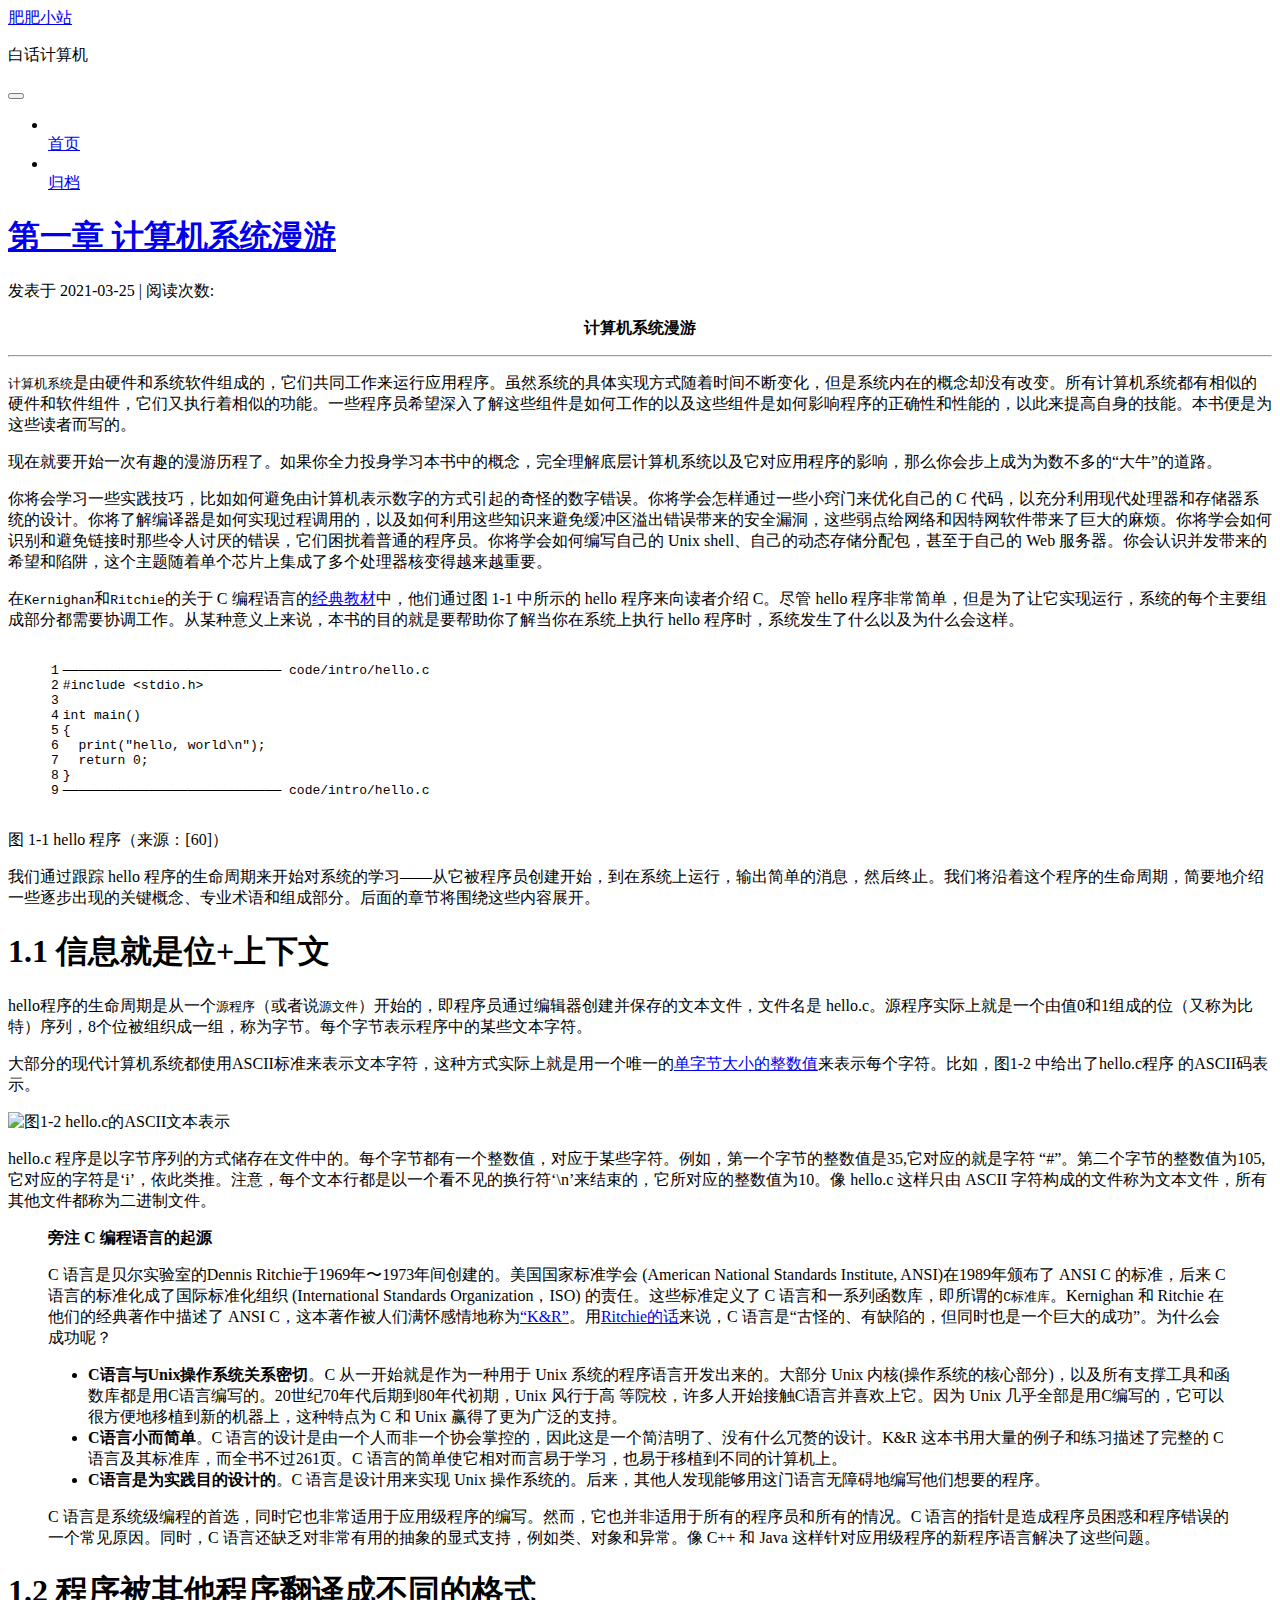
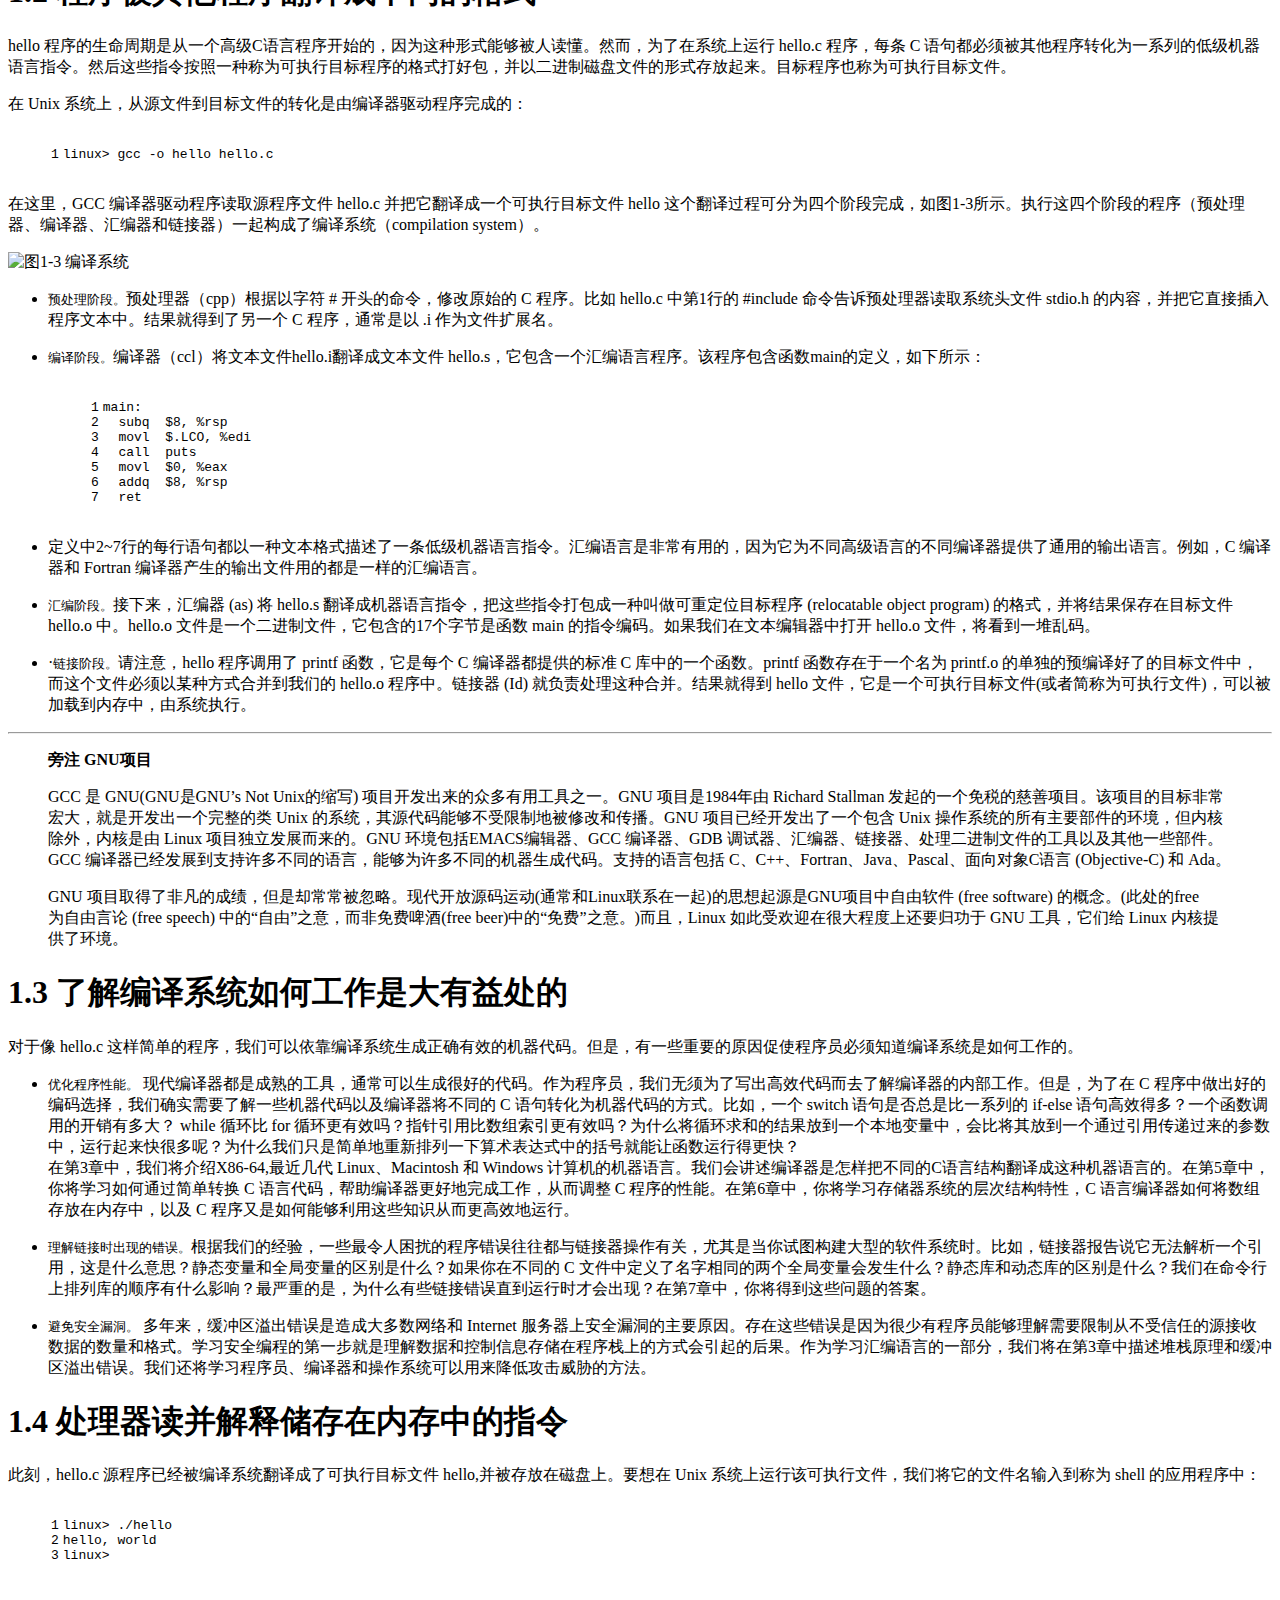
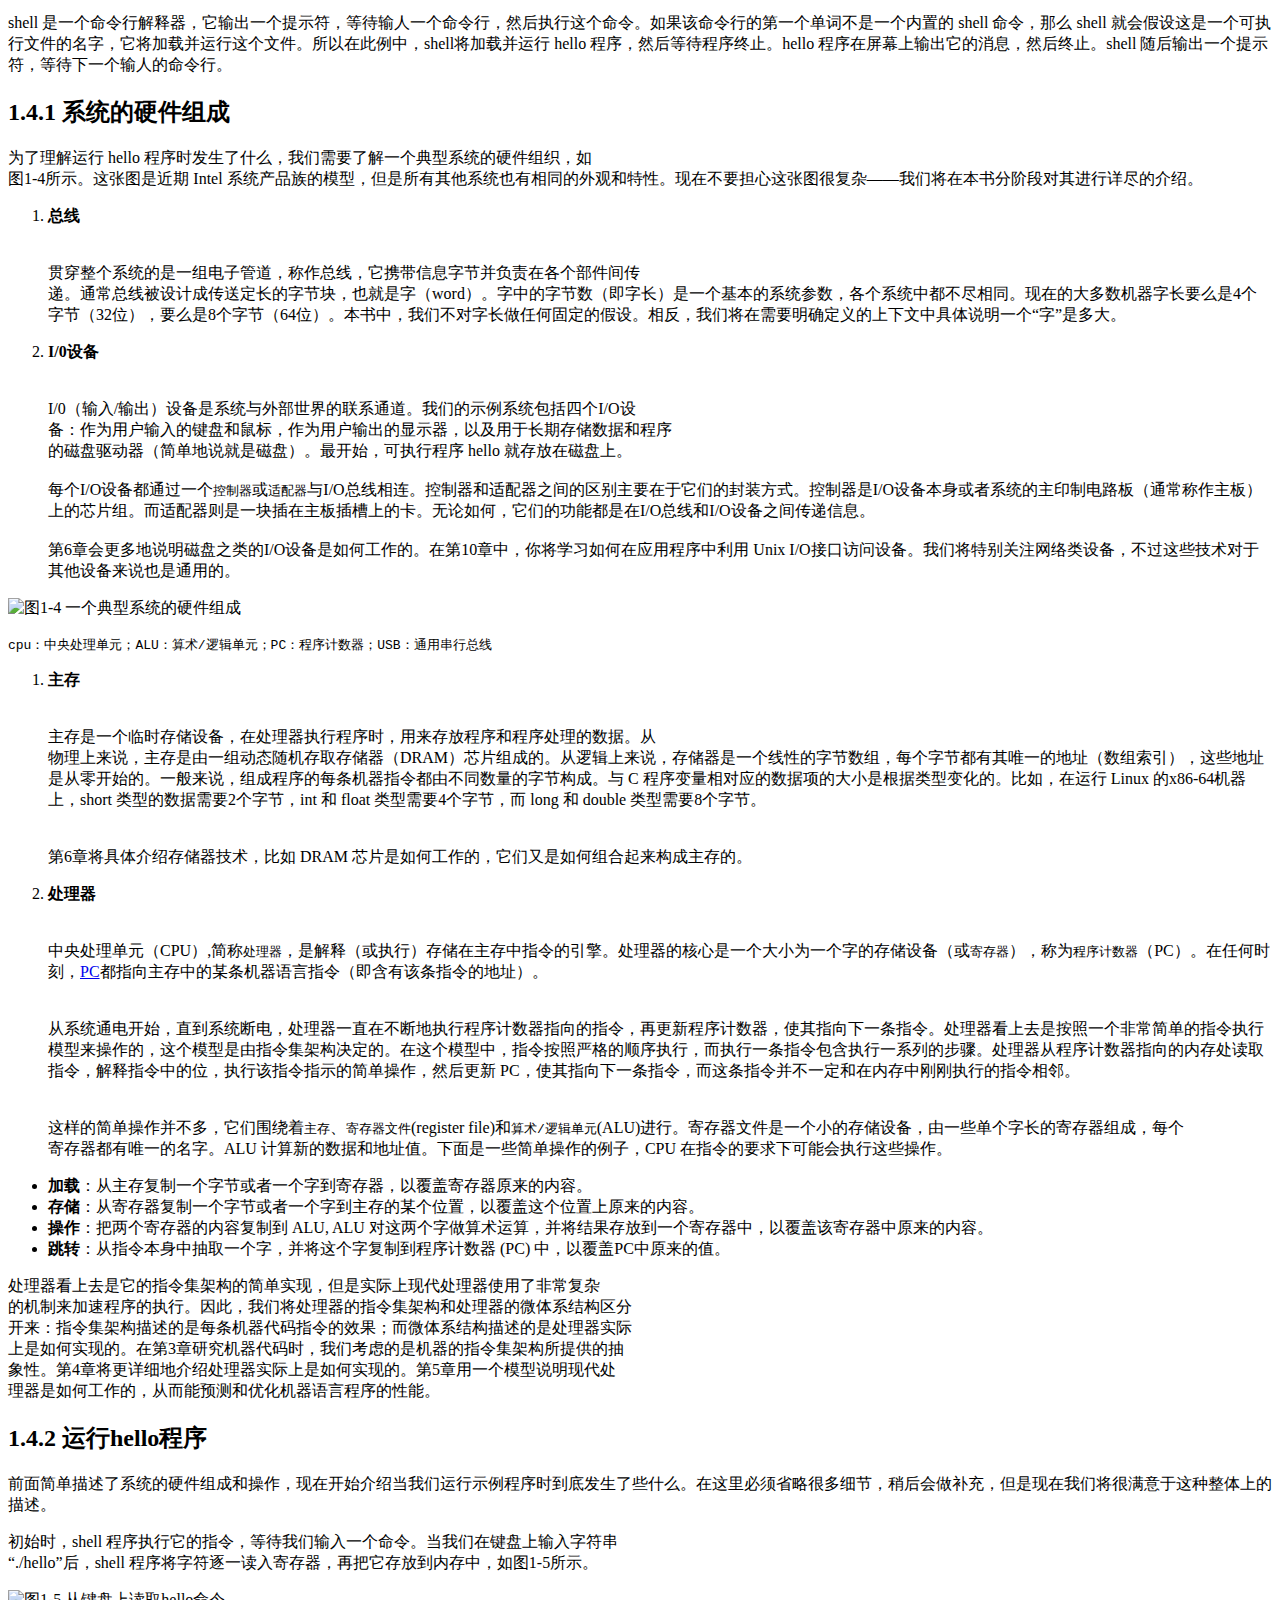
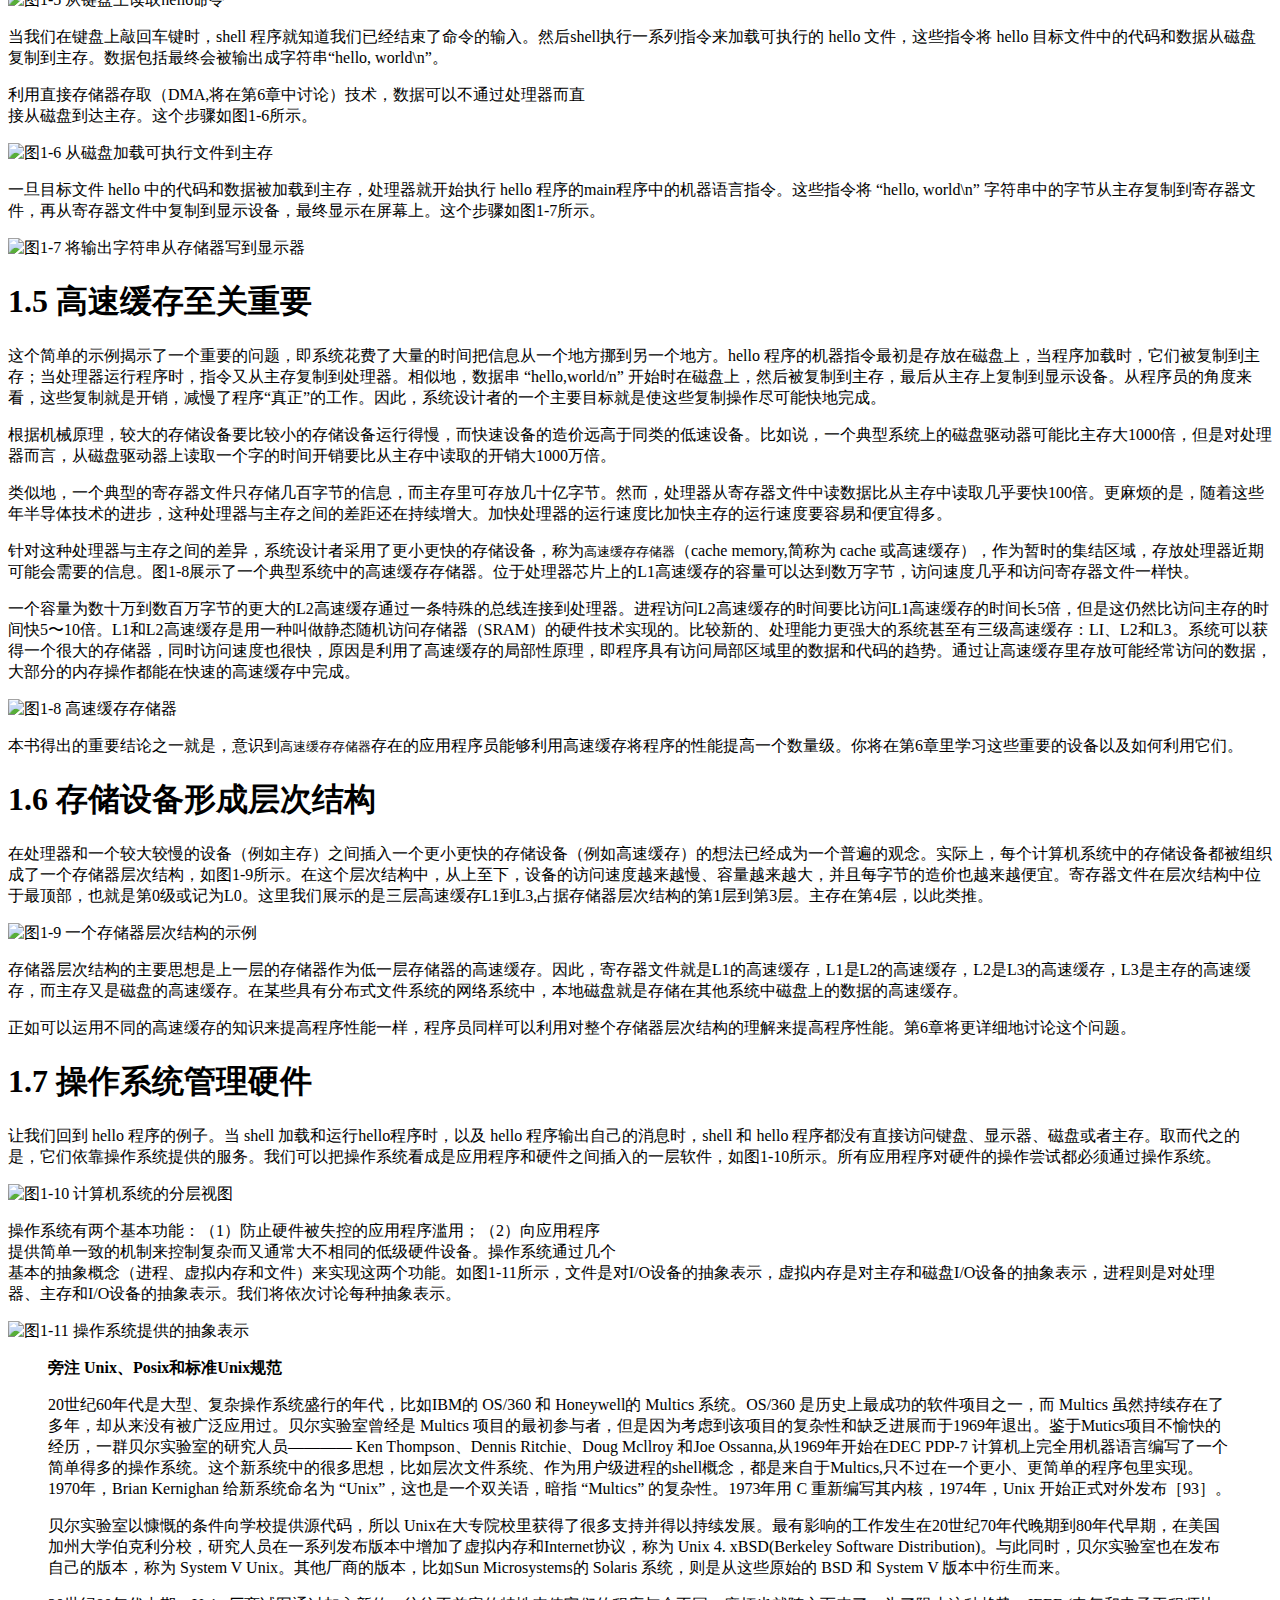
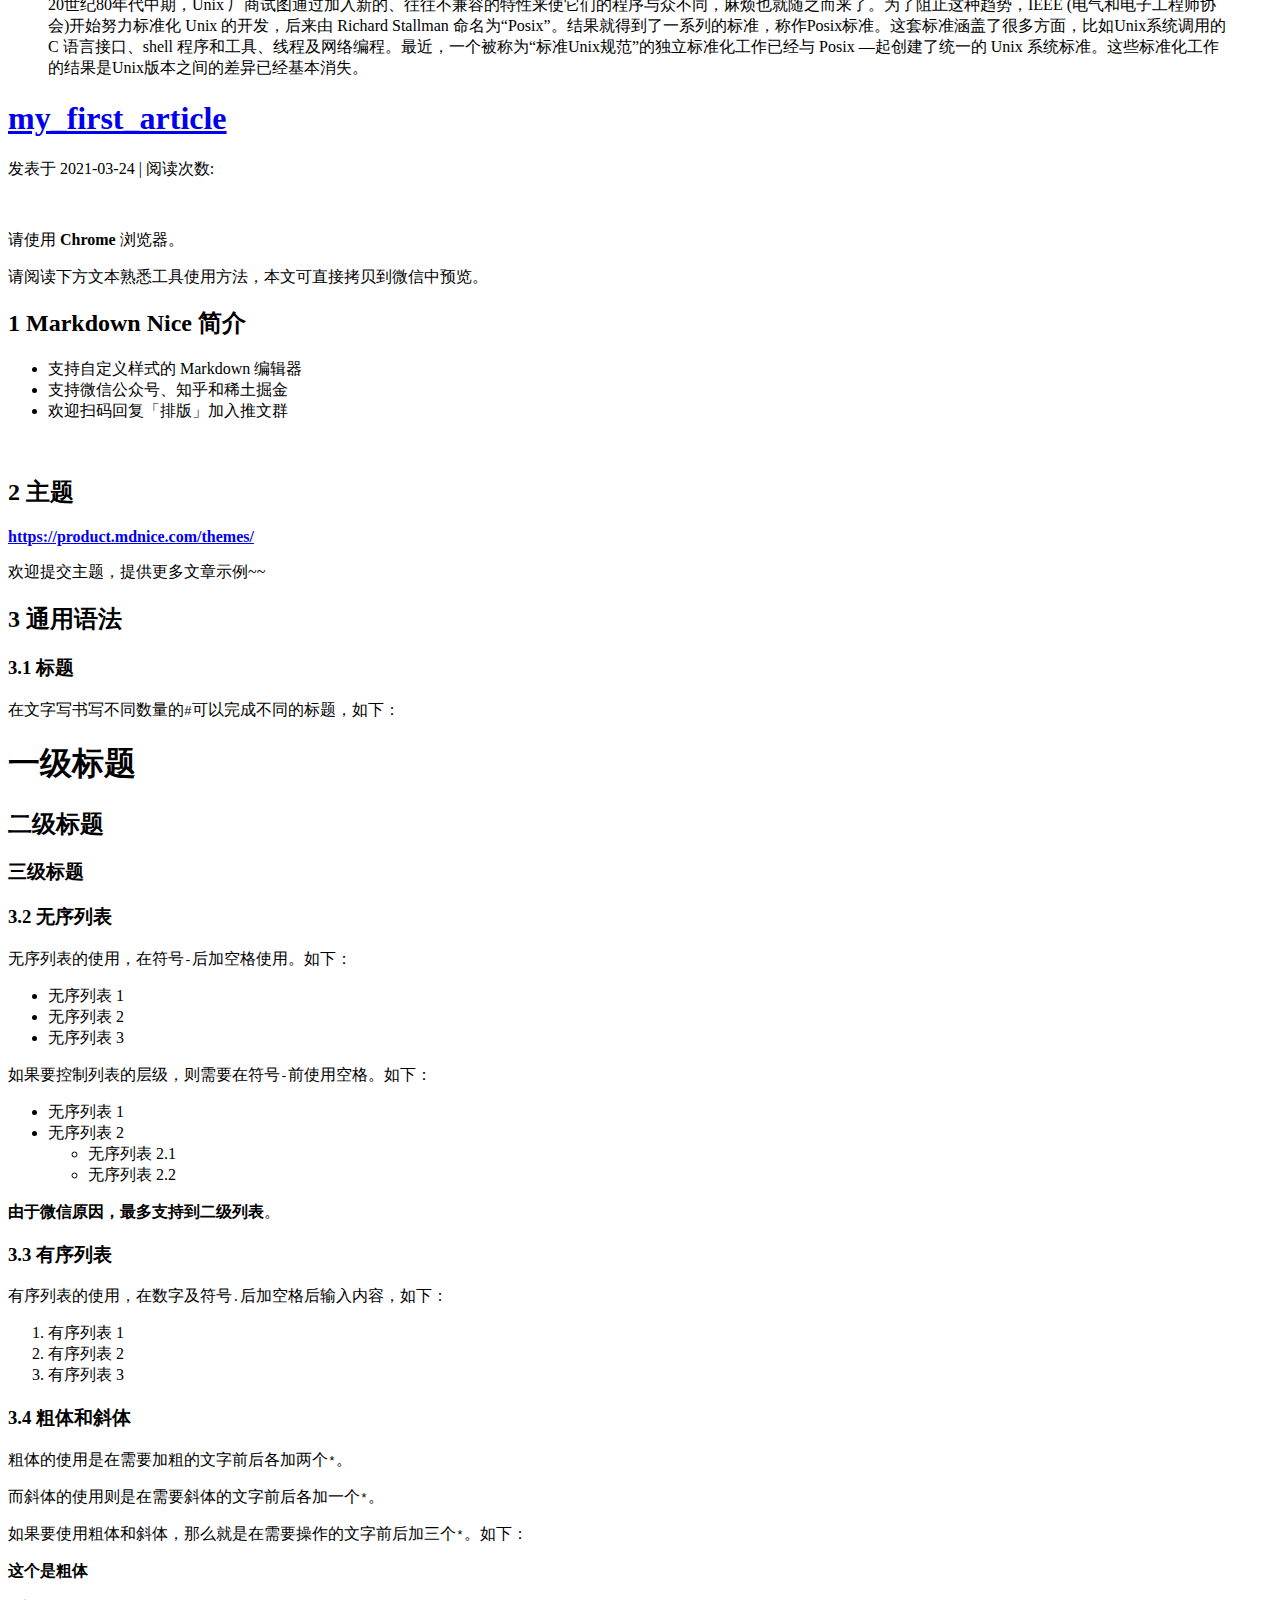
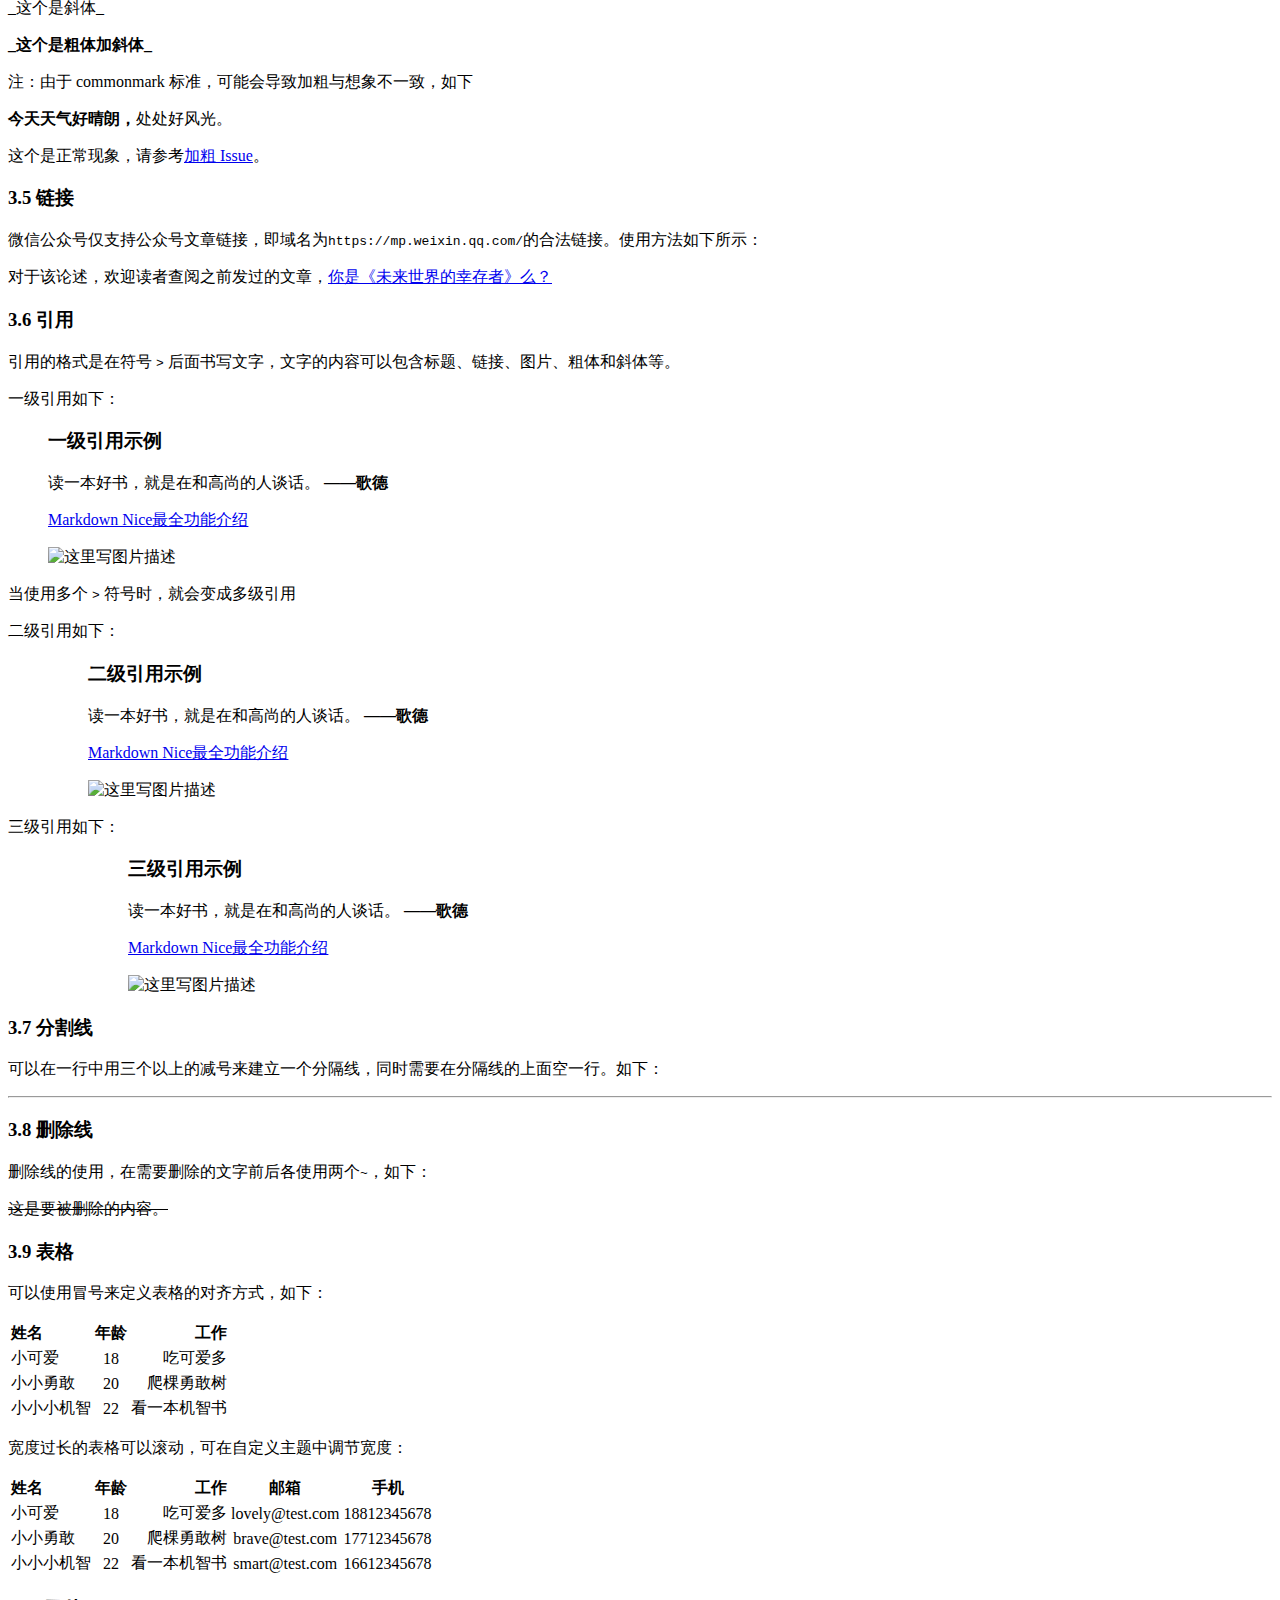
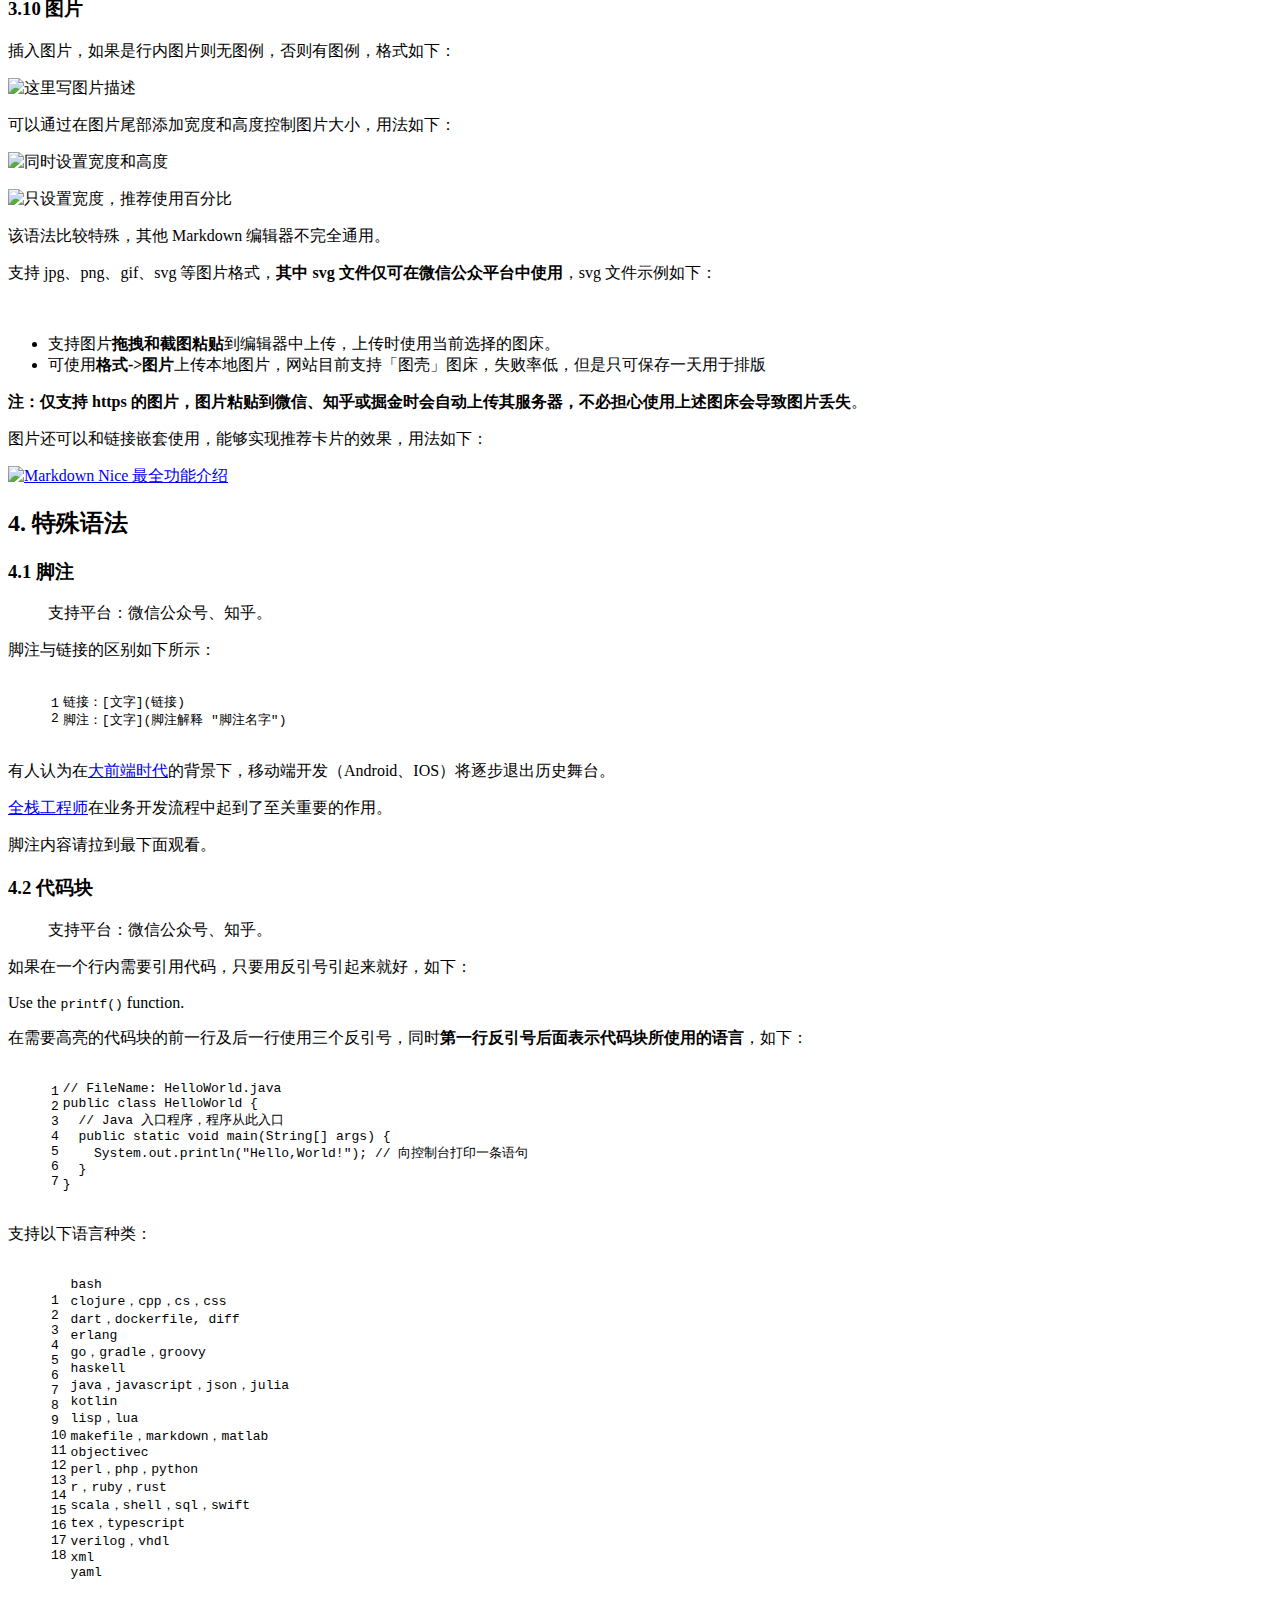
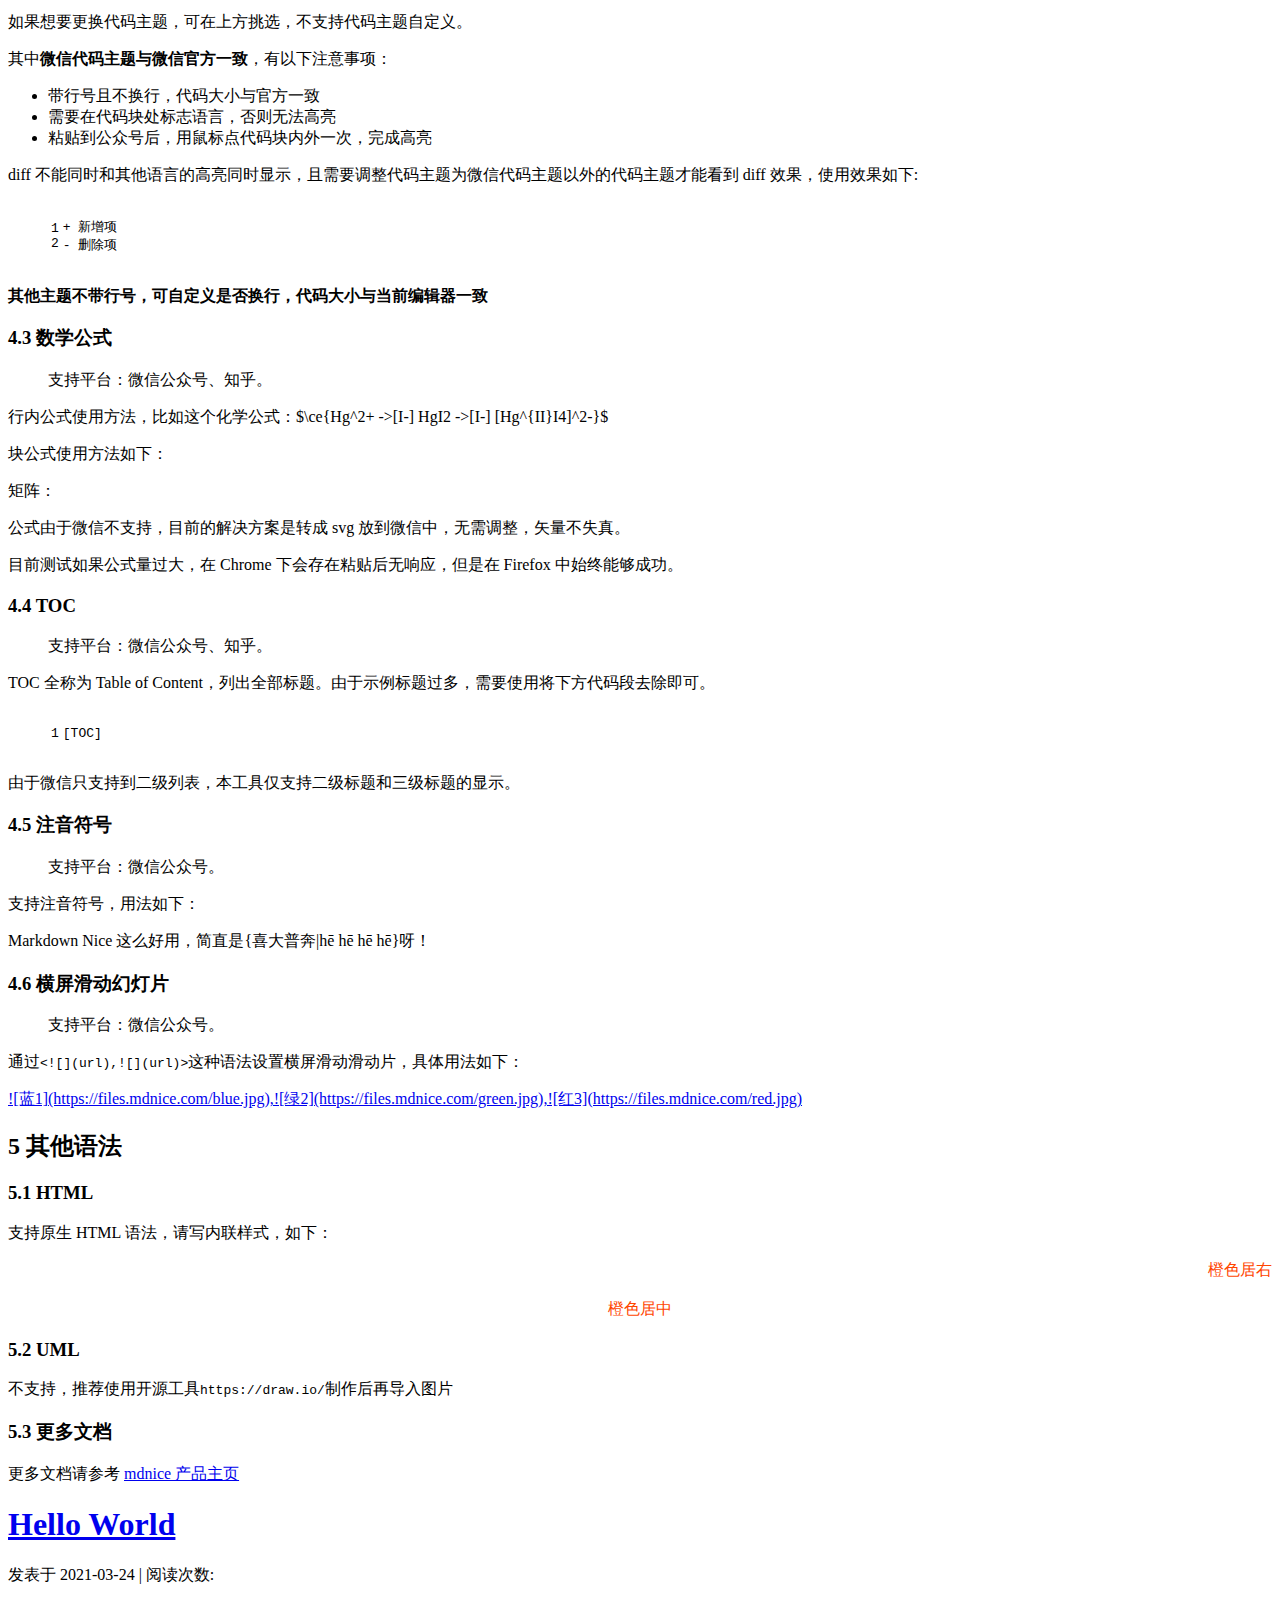
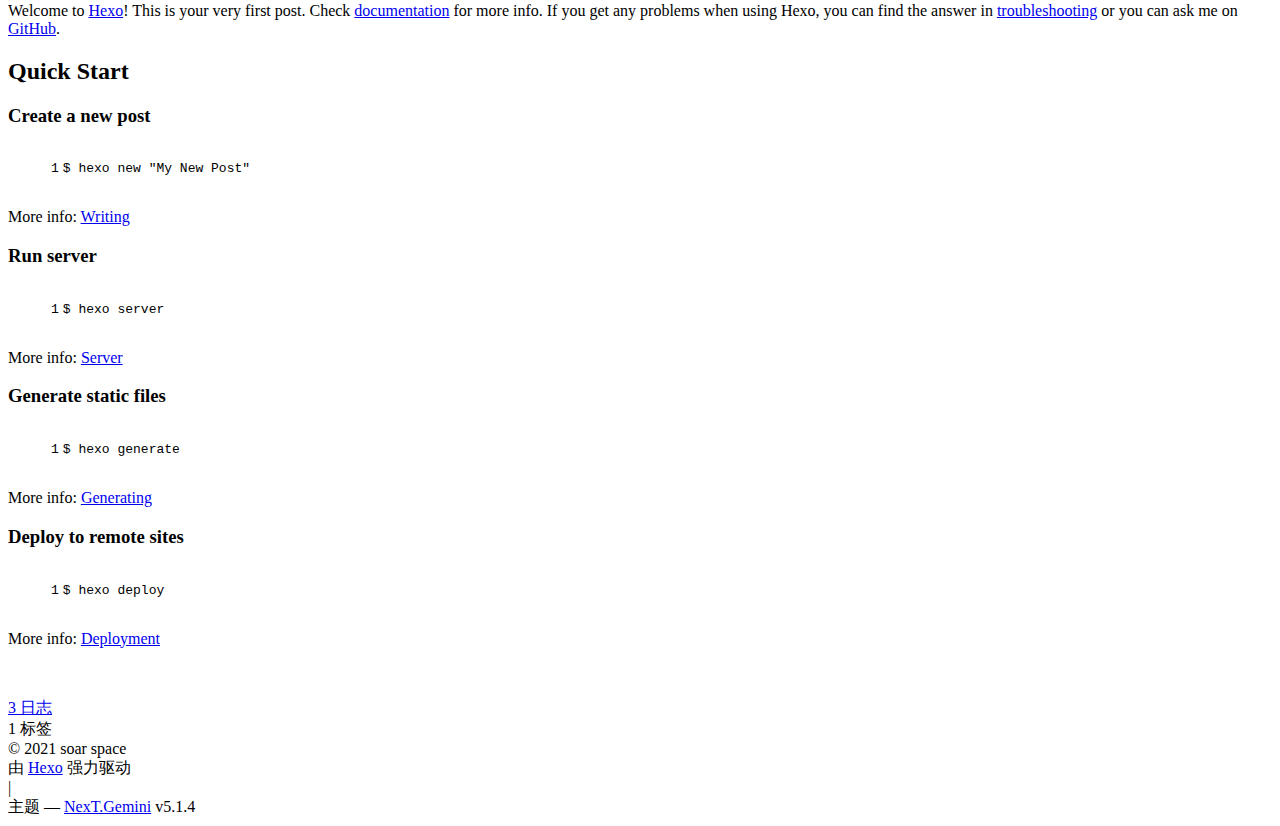
==== index.html @ e0e6ca5f "Site updated: 2021-03-29 17:11:22" ====
<!DOCTYPE html>



  


<html class="theme-next gemini use-motion" lang="zh-Hans">
<head>
  <meta charset="UTF-8"/>
<meta http-equiv="X-UA-Compatible" content="IE=edge" />
<meta name="viewport" content="width=device-width, initial-scale=1, maximum-scale=1"/>
<meta name="theme-color" content="#222">









<meta http-equiv="Cache-Control" content="no-transform" />
<meta http-equiv="Cache-Control" content="no-siteapp" />
















  
  
  <link href="/soarblog/lib/fancybox/source/jquery.fancybox.css?v=2.1.5" rel="stylesheet" type="text/css" />







<link href="/soarblog/lib/font-awesome/css/font-awesome.min.css?v=4.6.2" rel="stylesheet" type="text/css" />

<link href="/soarblog/css/main.css?v=5.1.4" rel="stylesheet" type="text/css" />


  <link rel="apple-touch-icon" sizes="180x180" href="/soarblog/images/apple-touch-icon-next.png?v=5.1.4">


  <link rel="icon" type="image/png" sizes="32x32" href="/soarblog/images/favicon-32x32-next.png?v=5.1.4">


  <link rel="icon" type="image/png" sizes="16x16" href="/soarblog/images/favicon-16x16-next.png?v=5.1.4">


  <link rel="mask-icon" href="/soarblog/images/logo.svg?v=5.1.4" color="#222">





  <meta name="keywords" content="Hexo, NexT" />










<meta name="description" content="用有趣的文字，记录解读计算机世界">
<meta property="og:type" content="website">
<meta property="og:title" content="肥肥小站">
<meta property="og:url" content="https://soar-space.github.io/soarblog/index.html">
<meta property="og:site_name" content="肥肥小站">
<meta property="og:description" content="用有趣的文字，记录解读计算机世界">
<meta property="og:locale">
<meta property="article:author" content="soar space">
<meta name="twitter:card" content="summary">



<script type="text/javascript" id="hexo.configurations">
  var NexT = window.NexT || {};
  var CONFIG = {
    root: '',
    scheme: 'Gemini',
    version: '5.1.4',
    sidebar: {"position":"left","display":"post","offset":12,"b2t":false,"scrollpercent":false,"onmobile":false},
    fancybox: true,
    tabs: true,
    motion: {"enable":true,"async":false,"transition":{"post_block":"fadeIn","post_header":"slideDownIn","post_body":"slideDownIn","coll_header":"slideLeftIn","sidebar":"slideUpIn"}},
    duoshuo: {
      userId: '0',
      author: '博主'
    },
    algolia: {
      applicationID: '',
      apiKey: '',
      indexName: '',
      hits: {"per_page":10},
      labels: {"input_placeholder":"Search for Posts","hits_empty":"We didn't find any results for the search: ${query}","hits_stats":"${hits} results found in ${time} ms"}
    }
  };
</script>



  <link rel="canonical" href="https://soar-space.github.io/soarblog/"/>





  <title>肥肥小站</title>
  





  <script type="text/javascript">
    var _hmt = _hmt || [];
    (function() {
      var hm = document.createElement("script");
      hm.src = "https://hm.baidu.com/hm.js?5c6806af4bbcbb07db89295c2cbcba1d";
      var s = document.getElementsByTagName("script")[0];
      s.parentNode.insertBefore(hm, s);
    })();
  </script>




<meta name="generator" content="Hexo 5.4.0"></head>

<body itemscope itemtype="http://schema.org/WebPage" lang="zh-Hans">

  
  
    
  

  <div class="container sidebar-position-left 
  page-home">
    <div class="headband"></div>

    <header id="header" class="header" itemscope itemtype="http://schema.org/WPHeader">
      <div class="header-inner"><div class="site-brand-wrapper">
  <div class="site-meta ">
    

    <div class="custom-logo-site-title">
      <a href="/soarblog/"  class="brand" rel="start">
        <span class="logo-line-before"><i></i></span>
        <span class="site-title">肥肥小站</span>
        <span class="logo-line-after"><i></i></span>
      </a>
    </div>
      
        <p class="site-subtitle">白话计算机</p>
      
  </div>

  <div class="site-nav-toggle">
    <button>
      <span class="btn-bar"></span>
      <span class="btn-bar"></span>
      <span class="btn-bar"></span>
    </button>
  </div>
</div>

<nav class="site-nav">
  

  
    <ul id="menu" class="menu">
      
        
        <li class="menu-item menu-item-home">
          <a href="/soarblog/" rel="section">
            
              <i class="menu-item-icon fa fa-fw fa-home"></i> <br />
            
            首页
          </a>
        </li>
      
        
        <li class="menu-item menu-item-archives">
          <a href="/soarblog/archives/" rel="section">
            
              <i class="menu-item-icon fa fa-fw fa-archive"></i> <br />
            
            归档
          </a>
        </li>
      

      
    </ul>
  

  
</nav>



 </div>
    </header>

    <main id="main" class="main">
      <div class="main-inner">
        <div class="content-wrap">
          <div id="content" class="content">
            
  <section id="posts" class="posts-expand">
    
      

  

  
  
  

  <article class="post post-type-normal" itemscope itemtype="http://schema.org/Article">
  
  
  
  <div class="post-block">
    <link itemprop="mainEntityOfPage" href="https://soar-space.github.io/soarblog/soarblog/2021/03/25/CSAPP-chapter-one/">

    <span hidden itemprop="author" itemscope itemtype="http://schema.org/Person">
      <meta itemprop="name" content="">
      <meta itemprop="description" content="">
      <meta itemprop="image" content="/soarblog/images/avatar.png">
    </span>

    <span hidden itemprop="publisher" itemscope itemtype="http://schema.org/Organization">
      <meta itemprop="name" content="肥肥小站">
    </span>

    
      <header class="post-header">

        
        
          <h1 class="post-title" itemprop="name headline">
                
                <a class="post-title-link" href="/soarblog/2021/03/25/CSAPP-chapter-one/" itemprop="url">第一章 计算机系统漫游</a></h1>
        

        <div class="post-meta">
          <span class="post-time">
            
              <span class="post-meta-item-icon">
                <i class="fa fa-calendar-o"></i>
              </span>
              
                <span class="post-meta-item-text">发表于</span>
              
              <time title="创建于" itemprop="dateCreated datePublished" datetime="2021-03-25T18:06:12+08:00">
                2021-03-25
              </time>
            

            

            
          </span>

          

          
            
          

          
          
             <span id="/soarblog/2021/03/25/CSAPP-chapter-one/" class="leancloud_visitors" data-flag-title="第一章 计算机系统漫游">
               <span class="post-meta-divider">|</span>
               <span class="post-meta-item-icon">
                 <i class="fa fa-eye"></i>
               </span>
               
                 <span class="post-meta-item-text">阅读次数&#58;</span>
               
                 <span class="leancloud-visitors-count"></span>
             </span>
          

          

          

          

        </div>
      </header>
    

    
    
    
    <div class="post-body" itemprop="articleBody">

      
      

      
        
          
            <p><strong><center>计算机系统漫游</center></strong></p>
<hr>
<p><code>计算机系统</code>是由硬件和系统软件组成的，它们共同工作来运行应用程序。虽然系统的具体实现方式随着时间不断变化，但是系统内在的概念却没有改变。所有计算机系统都有相似的硬件和软件组件，它们又执行着相似的功能。一些程序员希望深入了解这些组件是如何工作的以及这些组件是如何影响程序的正确性和性能的，以此来提高自身的技能。本书便是为这些读者而写的。</p>
<p>现在就要开始一次有趣的漫游历程了。如果你全力投身学习本书中的概念，完全理解底层计算机系统以及它对应用程序的影响，那么你会步上成为为数不多的“大牛”的道路。</p>
<p>你将会学习一些实践技巧，比如如何避免由计算机表示数字的方式引起的奇怪的数字错误。你将学会怎样通过一些小窍门来优化自己的 C 代码，以充分利用现代处理器和存储器系统的设计。你将了解编译器是如何实现过程调用的，以及如何利用这些知识来避免缓冲区溢出错误带来的安全漏洞，这些弱点给网络和因特网软件带来了巨大的麻烦。你将学会如何识别和避免链接时那些令人讨厌的错误，它们困扰着普通的程序员。你将学会如何编写自己的 Unix shell、自己的动态存储分配包，甚至于自己的 Web 服务器。你会认识并发带来的希望和陷阱，这个主题随着单个芯片上集成了多个处理器核变得越来越重要。</p>
<p>在<code>Kernighan</code>和<code>Ritchie</code>的关于 C 编程语言的<a href="&quot;&quot;" title="经典">经典教材</a>中，他们通过图 1-1 中所示的 hello 程序来向读者介绍 C。尽管 hello 程序非常简单，但是为了让它实现运行，系统的每个主要组成部分都需要协调工作。从某种意义上来说，本书的目的就是要帮助你了解当你在系统上执行 hello 程序时，系统发生了什么以及为什么会这样。</p>
<figure class="highlight c"><table><tr><td class="gutter"><pre><span class="line">1</span><br><span class="line">2</span><br><span class="line">3</span><br><span class="line">4</span><br><span class="line">5</span><br><span class="line">6</span><br><span class="line">7</span><br><span class="line">8</span><br><span class="line">9</span><br></pre></td><td class="code"><pre><span class="line">———————————————————————————— code/intro/hello.c</span><br><span class="line"><span class="meta">#<span class="meta-keyword">include</span> <span class="meta-string">&lt;stdio.h&gt;</span></span></span><br><span class="line"></span><br><span class="line"><span class="function"><span class="keyword">int</span> <span class="title">main</span><span class="params">()</span></span></span><br><span class="line"><span class="function"></span>&#123;</span><br><span class="line">  print(<span class="string">&quot;hello, world\n&quot;</span>);</span><br><span class="line">  <span class="keyword">return</span> <span class="number">0</span>;</span><br><span class="line">&#125;</span><br><span class="line">———————————————————————————— code/intro/hello.c</span><br></pre></td></tr></table></figure>
<p>图 1-1 hello 程序（来源：[60]）</p>
<p>我们通过跟踪 hello 程序的生命周期来开始对系统的学习——从它被程序员创建开始，到在系统上运行，输出简单的消息，然后终止。我们将沿着这个程序的生命周期，简要地介绍一些逐步出现的关键概念、专业术语和组成部分。后面的章节将围绕这些内容展开。</p>
<h1 id="1-1-信息就是位-上下文"><a href="#1-1-信息就是位-上下文" class="headerlink" title="1.1 信息就是位+上下文"></a>1.1 信息就是位+上下文</h1><p>hello程序的生命周期是从一个<code>源程序</code>（或者说<code>源文件</code>）开始的，即程序员通过编辑器创建并保存的文本文件，文件名是 hello.c。源程序实际上就是一个由值0和1组成的位（又称为比特）序列，8个位被组织成一组，称为字节。每个字节表示程序中的某些文本字符。</p>
<p>大部分的现代计算机系统都使用ASCII标准来表示文本字符，这种方式实际上就是用一个唯一的<a href="&quot;有其他编码方式用于表示非英语类语言文本。具体讨论参见2.1.4节的旁注。&quot;" title="其他编码">单字节大小的整数值</a>来表示每个字符。比如，图1-2 中给出了hello.c程序 的ASCII码表示。</p>
<p><img src="https://static01.imgkr.com/temp/79f20dd9bd2742eb8ae03ac83224bf4d.png" alt="图1-2 hello.c的ASCII文本表示"></p>
<p>hello.c 程序是以字节序列的方式储存在文件中的。每个字节都有一个整数值，对应于某些字符。例如，第一个字节的整数值是35,它对应的就是字符 “#”。第二个字节的整数值为105,它对应的字符是‘i’，依此类推。注意，每个文本行都是以一个看不见的换行符‘\n’来结束的，它所对应的整数值为10。像 hello.c 这样只由 ASCII 字符构成的文件称为文本文件，所有其他文件都称为二进制文件。</p>
<blockquote>
<p><strong>旁注 C 编程语言的起源</strong></p>
<p>C 语言是贝尔实验室的Dennis Ritchie于1969年〜1973年间创建的。美国国家标准学会 (American National Standards Institute, ANSI)在1989年颁布了 ANSI C 的标准，后来 C 语言的标准化成了国际标准化组织 (International Standards Organization，ISO) 的责任。这些标准定义了 C 语言和一系列函数库，即所谓的<code>C标准库</code>。Kernighan 和 Ritchie 在他们的经典著作中描述了 ANSI C，这本著作被人们满怀感情地称为<a href="&quot;&quot;" title="K&amp;R">“K&amp;R”</a>。用<a href="&quot;&quot;" title="Ritchie的话">Ritchie的话</a>来说，C 语言是“古怪的、有缺陷的，但同时也是一个巨大的成功”。为什么会成功呢？ </p>
<ul>
<li><strong>C语言与Unix操作系统关系密切</strong>。C 从一开始就是作为一种用于 Unix 系统的程序语言开发出来的。大部分 Unix 内核(操作系统的核心部分)，以及所有支撑工具和函数库都是用C语言编写的。20世纪70年代后期到80年代初期，Unix 风行于高 等院校，许多人开始接触C语言并喜欢上它。因为 Unix 几乎全部是用C编写的，它可以很方便地移植到新的机器上，这种特点为 C 和 Unix 赢得了更为广泛的支持。</li>
<li><strong>C语言小而简单</strong>。C 语言的设计是由一个人而非一个协会掌控的，因此这是一个简洁明了、没有什么冗赘的设计。K&amp;R 这本书用大量的例子和练习描述了完整的 C 语言及其标准库，而全书不过261页。C 语言的简单使它相对而言易于学习，也易于移植到不同的计算机上。</li>
<li><strong>C语言是为实践目的设计的</strong>。C 语言是设计用来实现 Unix 操作系统的。后来，其他人发现能够用这门语言无障碍地编写他们想要的程序。</li>
</ul>
<p>C 语言是系统级编程的首选，同时它也非常适用于应用级程序的编写。然而，它也并非适用于所有的程序员和所有的情况。C 语言的指针是造成程序员困惑和程序错误的一个常见原因。同时，C 语言还缺乏对非常有用的抽象的显式支持，例如类、对象和异常。像 C++ 和 Java 这样针对应用级程序的新程序语言解决了这些问题。</p>
</blockquote>
<h1 id="1-2-程序被其他程序翻译成不同的格式"><a href="#1-2-程序被其他程序翻译成不同的格式" class="headerlink" title="1.2 程序被其他程序翻译成不同的格式"></a>1.2 程序被其他程序翻译成不同的格式</h1><p>hello 程序的生命周期是从一个高级C语言程序开始的，因为这种形式能够被人读懂。然而，为了在系统上运行 hello.c 程序，每条 C 语句都必须被其他程序转化为一系列的低级机器语言指令。然后这些指令按照一种称为可执行目标程序的格式打好包，并以二进制磁盘文件的形式存放起来。目标程序也称为可执行目标文件。</p>
<p>在 Unix 系统上，从源文件到目标文件的转化是由编译器驱动程序完成的：</p>
<figure class="highlight c"><table><tr><td class="gutter"><pre><span class="line">1</span><br></pre></td><td class="code"><pre><span class="line">linux&gt; gcc -o hello hello.c</span><br></pre></td></tr></table></figure>
<p>在这里，GCC 编译器驱动程序读取源程序文件 hello.c 并把它翻译成一个可执行目标文件 hello 这个翻译过程可分为四个阶段完成，如图1-3所示。执行这四个阶段的程序（预处理器、编译器、汇编器和链接器）一起构成了编译系统（compilation system）。</p>
<p><img src="https://static01.imgkr.com/temp/197f0da67ee64d098803fa57bf4f44d6.png" alt="图1-3 编译系统"></p>
<ul>
<li><p><code>预处理阶段。</code>预处理器（cpp）根据以字符 # 开头的命令，修改原始的 C 程序。比如 hello.c 中第1行的 #include<stdio.h> 命令告诉预处理器读取系统头文件 stdio.h 的内容，并把它直接插入程序文本中。结果就得到了另一个 C 程序，通常是以 .i 作为文件扩展名。</p>
</li>
<li><p><code>编译阶段。</code>编译器（ccl）将文本文件hello.i翻译成文本文件 hello.s，它包含一个汇编语言程序。该程序包含函数main的定义，如下所示：</p>
<figure class="highlight plain"><table><tr><td class="gutter"><pre><span class="line">1</span><br><span class="line">2</span><br><span class="line">3</span><br><span class="line">4</span><br><span class="line">5</span><br><span class="line">6</span><br><span class="line">7</span><br></pre></td><td class="code"><pre><span class="line">main:</span><br><span class="line">  subq  $8, %rsp</span><br><span class="line">  movl  $.LCO, %edi</span><br><span class="line">  call  puts</span><br><span class="line">  movl  $0, %eax</span><br><span class="line">  addq  $8, %rsp</span><br><span class="line">  ret</span><br></pre></td></tr></table></figure></li>
<li><p>定义中2~7行的每行语句都以一种文本格式描述了一条低级机器语言指令。汇编语言是非常有用的，因为它为不同高级语言的不同编译器提供了通用的输出语言。例如，C 编译器和 Fortran 编译器产生的输出文件用的都是一样的汇编语言。</p>
</li>
<li><p><code>汇编阶段。</code>接下来，汇编器 (as) 将 hello.s 翻译成机器语言指令，把这些指令打包成一种叫做可重定位目标程序 (relocatable object program) 的格式，并将结果保存在目标文件 hello.o 中。hello.o 文件是一个二进制文件，它包含的17个字节是函数 main 的指令编码。如果我们在文本编辑器中打开 hello.o 文件，将看到一堆乱码。</p>
</li>
<li><p>·<code>链接阶段。</code>请注意，hello 程序调用了 printf 函数，它是每个 C 编译器都提供的标准 C 库中的一个函数。printf 函数存在于一个名为 printf.o 的单独的预编译好了的目标文件中，而这个文件必须以某种方式合并到我们的 hello.o 程序中。链接器 (Id) 就负责处理这种合并。结果就得到 hello 文件，它是一个可执行目标文件(或者简称为可执行文件)，可以被加载到内存中，由系统执行。</p>
</li>
</ul>
<hr>
<blockquote>
<p><strong>旁注 GNU项目</strong></p>
<p>GCC 是 GNU(GNU是GNU’s Not Unix的缩写) 项目开发出来的众多有用工具之一。GNU 项目是1984年由 Richard Stallman 发起的一个免税的慈善项目。该项目的目标非常宏大，就是开发出一个完整的类 Unix 的系统，其源代码能够不受限制地被修改和传播。GNU 项目已经开发出了一个包含 Unix 操作系统的所有主要部件的环境，但内核除外，内核是由 Linux 项目独立发展而来的。GNU 环境包括EMACS编辑器、GCC 编译器、GDB 调试器、汇编器、链接器、处理二进制文件的工具以及其他一些部件。GCC 编译器已经发展到支持许多不同的语言，能够为许多不同的机器生成代码。支持的语言包括 C、C++、Fortran、Java、Pascal、面向对象C语言 (Objective-C) 和 Ada。</p>
<p>GNU 项目取得了非凡的成绩，但是却常常被忽略。现代开放源码运动(通常和Linux联系在一起)的思想起源是GNU项目中自由软件 (free software) 的概念。(此处的free<br>为自由言论 (free speech) 中的“自由”之意，而非免费啤酒(free beer)中的“免费”之意。)而且，Linux 如此受欢迎在很大程度上还要归功于 GNU 工具，它们给 Linux 内核提供了环境。</p>
</blockquote>
<h1 id="1-3-了解编译系统如何工作是大有益处的"><a href="#1-3-了解编译系统如何工作是大有益处的" class="headerlink" title="1.3 了解编译系统如何工作是大有益处的"></a>1.3 了解编译系统如何工作是大有益处的</h1><p>对于像 hello.c 这样简单的程序，我们可以依靠编译系统生成正确有效的机器代码。但是，有一些重要的原因促使程序员必须知道编译系统是如何工作的。</p>
<ul>
<li><p><code>优化程序性能。</code> 现代编译器都是成熟的工具，通常可以生成很好的代码。作为程序员，我们无须为了写出高效代码而去了解编译器的内部工作。但是，为了在 C 程序中做出好的编码选择，我们确实需要了解一些机器代码以及编译器将不同的 C 语句转化为机器代码的方式。比如，一个 switch 语句是否总是比一系列的 if-else 语句高效得多？一个函数调用的开销有多大？ while 循环比 for 循环更有效吗？指针引用比数组索引更有效吗？为什么将循环求和的结果放到一个本地变量中，会比将其放到一个通过引用传递过来的参数中，运行起来快很多呢？为什么我们只是简单地重新排列一下算术表达式中的括号就能让函数运行得更快？<br>在第3章中，我们将介绍X86-64,最近几代 Linux、Macintosh 和 Windows 计算机的机器语言。我们会讲述编译器是怎样把不同的C语言结构翻译成这种机器语言的。在第5章中，你将学习如何通过简单转换 C 语言代码，帮助编译器更好地完成工作，从而调整 C 程序的性能。在第6章中，你将学习存储器系统的层次结构特性，C 语言编译器如何将数组存放在内存中，以及 C 程序又是如何能够利用这些知识从而更高效地运行。</p>
</li>
<li><p><code>理解链接时出现的错误。</code>根据我们的经验，一些最令人困扰的程序错误往往都与链接器操作有关，尤其是当你试图构建大型的软件系统时。比如，链接器报告说它无法解析一个引用，这是什么意思？静态变量和全局变量的区别是什么？如果你在不同的 C 文件中定义了名字相同的两个全局变量会发生什么？静态库和动态库的区别是什么？我们在命令行上排列库的顺序有什么影响？最严重的是，为什么有些链接错误直到运行时才会出现？在第7章中，你将得到这些问题的答案。</p>
</li>
<li><p><code>避免安全漏洞。</code> 多年来，缓冲区溢出错误是造成大多数网络和 Internet 服务器上安全漏洞的主要原因。存在这些错误是因为很少有程序员能够理解需要限制从不受信任的源接收数据的数量和格式。学习安全编程的第一步就是理解数据和控制信息存储在程序栈上的方式会引起的后果。作为学习汇编语言的一部分，我们将在第3章中描述堆栈原理和缓冲区溢出错误。我们还将学习程序员、编译器和操作系统可以用来降低攻击威胁的方法。</p>
</li>
</ul>
<h1 id="1-4-处理器读并解释储存在内存中的指令"><a href="#1-4-处理器读并解释储存在内存中的指令" class="headerlink" title="1.4 处理器读并解释储存在内存中的指令"></a>1.4 处理器读并解释储存在内存中的指令</h1><p>此刻，hello.c 源程序已经被编译系统翻译成了可执行目标文件 hello,并被存放在磁盘上。要想在 Unix 系统上运行该可执行文件，我们将它的文件名输入到称为 shell 的应用程序中：<br><figure class="highlight shell"><table><tr><td class="gutter"><pre><span class="line">1</span><br><span class="line">2</span><br><span class="line">3</span><br></pre></td><td class="code"><pre><span class="line"><span class="meta">linux&gt;</span><span class="bash"> ./hello</span></span><br><span class="line">hello, world</span><br><span class="line"><span class="meta">linux&gt;</span></span><br></pre></td></tr></table></figure><br>shell 是一个命令行解释器，它输出一个提示符，等待输人一个命令行，然后执行这个命令。如果该命令行的第一个单词不是一个内置的 shell 命令，那么 shell 就会假设这是一个可执行文件的名字，它将加载并运行这个文件。所以在此例中，shell将加载并运行 hello 程序，然后等待程序终止。hello 程序在屏幕上输出它的消息，然后终止。shell 随后输出一个提示符，等待下一个输人的命令行。</p>
<h2 id="1-4-1-系统的硬件组成"><a href="#1-4-1-系统的硬件组成" class="headerlink" title="1.4.1 系统的硬件组成"></a>1.4.1 系统的硬件组成</h2><p>为了理解运行 hello 程序时发生了什么，我们需要了解一个典型系统的硬件组织，如<br>图1-4所示。这张图是近期 Intel 系统产品族的模型，但是所有其他系统也有相同的外观和特性。现在不要担心这张图很复杂——我们将在本书分阶段对其进行详尽的介绍。</p>
<ol>
<li><p><strong>总线</strong><br><br><br>贯穿整个系统的是一组电子管道，称作总线，它携带信息字节并负责在各个部件间传<br>递。通常总线被设计成传送定长的字节块，也就是字（word）。字中的字节数（即字长）是一个基本的系统参数，各个系统中都不尽相同。现在的大多数机器字长要么是4个字节（32位），要么是8个字节（64位）。本书中，我们不对字长做任何固定的假设。相反，我们将在需要明确定义的上下文中具体说明一个“字”是多大。</p>
</li>
<li><p><strong>I/0设备</strong><br><br><br>I/0（输入/输出）设备是系统与外部世界的联系通道。我们的示例系统包括四个I/O设<br>备：作为用户输入的键盘和鼠标，作为用户输出的显示器，以及用于长期存储数据和程序<br>的磁盘驱动器（简单地说就是磁盘）。最开始，可执行程序 hello 就存放在磁盘上。<br><br>每个I/O设备都通过一个<code>控制器</code>或<code>适配器</code>与I/O总线相连。控制器和适配器之间的区别主要在于它们的封装方式。控制器是I/O设备本身或者系统的主印制电路板（通常称作主板）上的芯片组。而适配器则是一块插在主板插槽上的卡。无论如何，它们的功能都是在I/O总线和I/O设备之间传递信息。<br><br>第6章会更多地说明磁盘之类的I/O设备是如何工作的。在第10章中，你将学习如何在应用程序中利用 Unix I/O接口访问设备。我们将特别关注网络类设备，不过这些技术对于其他设备来说也是通用的。</p>
</li>
</ol>
<p><img src="https://static01.imgkr.com/temp/20880fa56f2943a69caf3ed1d3d9a061.png" alt="图1-4 一个典型系统的硬件组成"></p>
<p><code>cpu：中央处理单元；ALU：算术/逻辑单元；PC：程序计数器；USB：通用串行总线</code></p>
<ol>
<li><p><strong>主存</strong><br><br><br>主存是一个临时存储设备，在处理器执行程序时，用来存放程序和程序处理的数据。从<br>物理上来说，主存是由一组动态随机存取存储器（DRAM）芯片组成的。从逻辑上来说，存储器是一个线性的字节数组，每个字节都有其唯一的地址（数组索引），这些地址是从零开始的。一般来说，组成程序的每条机器指令都由不同数量的字节构成。与 C 程序变量相对应的数据项的大小是根据类型变化的。比如，在运行 Linux 的x86-64机器上，short 类型的数据需要2个字节，int 和 float 类型需要4个字节，而 long 和 double 类型需要8个字节。<br><br><br>第6章将具体介绍存储器技术，比如 DRAM 芯片是如何工作的，它们又是如何组合起来构成主存的。</p>
</li>
<li><p><strong>处理器</strong><br><br><br>中央处理单元（CPU）,简称<code>处理器</code>，是解释（或执行）存储在主存中指令的引擎。处理器的核心是一个大小为一个字的存储设备（或<code>寄存器</code>），称为<code>程序计数器</code>（PC）。在任何时刻，<a href="&quot;pc也普遍地被用来作为“个人计算机”的缩写。然而，两者之间的区别应该可以很清楚地从上下文中看出来。&quot;" title="PC">PC</a>都指向主存中的某条机器语言指令（即含有该条指令的地址）。<br><br><br>从系统通电开始，直到系统断电，处理器一直在不断地执行程序计数器指向的指令，再更新程序计数器，使其指向下一条指令。处理器看上去是按照一个非常简单的指令执行模型来操作的，这个模型是由指令集架构决定的。在这个模型中，指令按照严格的顺序执行，而执行一条指令包含执行一系列的步骤。处理器从程序计数器指向的内存处读取指令，解释指令中的位，执行该指令指示的简单操作，然后更新 PC，使其指向下一条指令，而这条指令并不一定和在内存中刚刚执行的指令相邻。<br><br><br>这样的简单操作并不多，它们围绕着<code>主存</code>、<code>寄存器文件</code>(register file)和<code>算术/逻辑单元</code>(ALU)进行。寄存器文件是一个小的存储设备，由一些单个字长的寄存器组成，每个<br>寄存器都有唯一的名字。ALU 计算新的数据和地址值。下面是一些简单操作的例子，CPU 在指令的要求下可能会执行这些操作。</p>
</li>
</ol>
<ul>
<li><strong>加载</strong>：从主存复制一个字节或者一个字到寄存器，以覆盖寄存器原来的内容。 </li>
<li><strong>存储</strong>：从寄存器复制一个字节或者一个字到主存的某个位置，以覆盖这个位置上原来的内容。</li>
<li><strong>操作</strong>：把两个寄存器的内容复制到 ALU, ALU 对这两个字做算术运算，并将结果存放到一个寄存器中，以覆盖该寄存器中原来的内容。</li>
<li><strong>跳转</strong>：从指令本身中抽取一个字，并将这个字复制到程序计数器 (PC) 中，以覆盖PC中原来的值。</li>
</ul>
<p>处理器看上去是它的指令集架构的简单实现，但是实际上现代处理器使用了非常复杂<br>的机制来加速程序的执行。因此，我们将处理器的指令集架构和处理器的微体系结构区分<br>开来：指令集架构描述的是每条机器代码指令的效果；而微体系结构描述的是处理器实际<br>上是如何实现的。在第3章研究机器代码时，我们考虑的是机器的指令集架构所提供的抽<br>象性。第4章将更详细地介绍处理器实际上是如何实现的。第5章用一个模型说明现代处<br>理器是如何工作的，从而能预测和优化机器语言程序的性能。</p>
<h2 id="1-4-2-运行hello程序"><a href="#1-4-2-运行hello程序" class="headerlink" title="1.4.2 运行hello程序"></a>1.4.2 运行hello程序</h2><p>前面简单描述了系统的硬件组成和操作，现在开始介绍当我们运行示例程序时到底发生了些什么。在这里必须省略很多细节，稍后会做补充，但是现在我们将很满意于这种整体上的描述。</p>
<p>初始时，shell 程序执行它的指令，等待我们输入一个命令。当我们在键盘上输入字符串<br>“./hello”后，shell 程序将字符逐一读入寄存器，再把它存放到内存中，如图1-5所示。</p>
<p><img src="https://static01.imgkr.com/temp/cf4bab5a89154842bac1b22695cbd2dd.png" alt="图1-5 从键盘上读取hello命令"></p>
<p>当我们在键盘上敲回车键时，shell 程序就知道我们已经结束了命令的输入。然后shell执行一系列指令来加载可执行的 hello 文件，这些指令将 hello 目标文件中的代码和数据从磁盘复制到主存。数据包括最终会被输出成字符串“hello, world\n”。</p>
<p>利用直接存储器存取（DMA,将在第6章中讨论）技术，数据可以不通过处理器而直<br>接从磁盘到达主存。这个步骤如图1-6所示。</p>
<p><img src="https://static01.imgkr.com/temp/3b431233e8534c99807d08b5137f1c5c.png" alt="图1-6 从磁盘加载可执行文件到主存"></p>
<p>一旦目标文件 hello 中的代码和数据被加载到主存，处理器就开始执行 hello 程序的main程序中的机器语言指令。这些指令将 “hello, world\n” 字符串中的字节从主存复制到寄存器文件，再从寄存器文件中复制到显示设备，最终显示在屏幕上。这个步骤如图1-7所示。</p>
<p><img src="https://static01.imgkr.com/temp/255346a57b2a4db09158e8b5e578d977.png" alt="图1-7 将输出字符串从存储器写到显示器"></p>
<h1 id="1-5-高速缓存至关重要"><a href="#1-5-高速缓存至关重要" class="headerlink" title="1.5 高速缓存至关重要"></a>1.5 高速缓存至关重要</h1><p>这个简单的示例揭示了一个重要的问题，即系统花费了大量的时间把信息从一个地方挪到另一个地方。hello 程序的机器指令最初是存放在磁盘上，当程序加载时，它们被复制到主存；当处理器运行程序时，指令又从主存复制到处理器。相似地，数据串 “hello,world/n” 开始时在磁盘上，然后被复制到主存，最后从主存上复制到显示设备。从程序员的角度来看，这些复制就是开销，减慢了程序“真正”的工作。因此，系统设计者的一个主要目标就是使这些复制操作尽可能快地完成。</p>
<p>根据机械原理，较大的存储设备要比较小的存储设备运行得慢，而快速设备的造价远高于同类的低速设备。比如说，一个典型系统上的磁盘驱动器可能比主存大1000倍，但是对处理器而言，从磁盘驱动器上读取一个字的时间开销要比从主存中读取的开销大1000万倍。</p>
<p>类似地，一个典型的寄存器文件只存储几百字节的信息，而主存里可存放几十亿字节。然而，处理器从寄存器文件中读数据比从主存中读取几乎要快100倍。更麻烦的是，随着这些年半导体技术的进步，这种处理器与主存之间的差距还在持续增大。加快处理器的运行速度比加快主存的运行速度要容易和便宜得多。</p>
<p>针对这种处理器与主存之间的差异，系统设计者采用了更小更快的存储设备，称为<code>高速缓存存储器</code>（cache memory,简称为 cache 或高速缓存），作为暂时的集结区域，存放处理器近期可能会需要的信息。图1-8展示了一个典型系统中的高速缓存存储器。位于处理器芯片上的L1高速缓存的容量可以达到数万字节，访问速度几乎和访问寄存器文件一样快。</p>
<p>一个容量为数十万到数百万字节的更大的L2高速缓存通过一条特殊的总线连接到处理器。进程访问L2高速缓存的时间要比访问L1高速缓存的时间长5倍，但是这仍然比访问主存的时间快5〜10倍。L1和L2高速缓存是用一种叫做静态随机访问存储器（SRAM）的硬件技术实现的。比较新的、处理能力更强大的系统甚至有三级高速缓存：LI、L2和L3。系统可以获得一个很大的存储器，同时访问速度也很快，原因是利用了高速缓存的局部性原理，即程序具有访问局部区域里的数据和代码的趋势。通过让高速缓存里存放可能经常访问的数据，大部分的内存操作都能在快速的高速缓存中完成。</p>
<p><img src="https://static01.imgkr.com/temp/aec883c239dc4050af5bb3b4112fc931.png" alt="图1-8 高速缓存存储器"></p>
<p>本书得出的重要结论之一就是，意识到<code>高速缓存存储器</code>存在的应用程序员能够利用高速缓存将程序的性能提高一个数量级。你将在第6章里学习这些重要的设备以及如何利用它们。</p>
<h1 id="1-6-存储设备形成层次结构"><a href="#1-6-存储设备形成层次结构" class="headerlink" title="1.6 存储设备形成层次结构"></a>1.6 存储设备形成层次结构</h1><p>在处理器和一个较大较慢的设备（例如主存）之间插入一个更小更快的存储设备（例如高速缓存）的想法已经成为一个普遍的观念。实际上，每个计算机系统中的存储设备都被组织成了一个存储器层次结构，如图1-9所示。在这个层次结构中，从上至下，设备的访问速度越来越慢、容量越来越大，并且每字节的造价也越来越便宜。寄存器文件在层次结构中位于最顶部，也就是第0级或记为L0。这里我们展示的是三层高速缓存L1到L3,占据存储器层次结构的第1层到第3层。主存在第4层，以此类推。</p>
<p><img src="https://static01.imgkr.com/temp/0955c089e1524372885caddca9323342.png" alt="图1-9 一个存储器层次结构的示例"></p>
<p>存储器层次结构的主要思想是上一层的存储器作为低一层存储器的高速缓存。因此，寄存器文件就是L1的高速缓存，L1是L2的高速缓存，L2是L3的高速缓存，L3是主存的高速缓存，而主存又是磁盘的高速缓存。在某些具有分布式文件系统的网络系统中，本地磁盘就是存储在其他系统中磁盘上的数据的高速缓存。</p>
<p>正如可以运用不同的高速缓存的知识来提高程序性能一样，程序员同样可以利用对整个存储器层次结构的理解来提高程序性能。第6章将更详细地讨论这个问题。</p>
<h1 id="1-7-操作系统管理硬件"><a href="#1-7-操作系统管理硬件" class="headerlink" title="1.7 操作系统管理硬件"></a>1.7 操作系统管理硬件</h1><p>让我们回到 hello 程序的例子。当 shell 加载和运行hello程序时，以及 hello 程序输出自己的消息时，shell 和 hello 程序都没有直接访问键盘、显示器、磁盘或者主存。取而代之的是，它们依靠操作系统提供的服务。我们可以把操作系统看成是应用程序和硬件之间插入的一层软件，如图1-10所示。所有应用程序对硬件的操作尝试都必须通过操作系统。</p>
<p><img src="https://static01.imgkr.com/temp/15c815d24d714827b8c777363b62a09d.png" alt="图1-10 计算机系统的分层视图"></p>
<p>操作系统有两个基本功能：（1）防止硬件被失控的应用程序滥用；（2）向应用程序<br>提供简单一致的机制来控制复杂而又通常大不相同的低级硬件设备。操作系统通过几个<br>基本的抽象概念（进程、虚拟内存和文件）来实现这两个功能。如图1-11所示，文件是对I/O设备的抽象表示，虚拟内存是对主存和磁盘I/O设备的抽象表示，进程则是对处理<br>器、主存和I/O设备的抽象表示。我们将依次讨论每种抽象表示。</p>
<p><img src="https://static01.imgkr.com/temp/7f39fda6051d48dfbb93fefba4217977.png" alt="图1-11 操作系统提供的抽象表示"></p>
<blockquote>
<p><strong>旁注 Unix、Posix和标准Unix规范</strong></p>
<p>20世纪60年代是大型、复杂操作系统盛行的年代，比如IBM的 OS/360 和 Honeywell的 Multics 系统。OS/360 是历史上最成功的软件项目之一，而 Multics 虽然持续存在了多年，却从来没有被广泛应用过。贝尔实验室曾经是 Multics 项目的最初参与者，但是因为考虑到该项目的复杂性和缺乏进展而于1969年退出。鉴于Mutics项目不愉快的经历，一群贝尔实验室的研究人员———— Ken Thompson、Dennis Ritchie、Doug Mcllroy 和Joe Ossanna,从1969年开始在DEC PDP-7 计算机上完全用机器语言编写了一个简单得多的操作系统。这个新系统中的很多思想，比如层次文件系统、作为用户级进程的shell概念，都是来自于Multics,只不过在一个更小、更简单的程序包里实现。1970年，Brian Kernighan 给新系统命名为 “Unix”，这也是一个双关语，暗指 “Multics” 的复杂性。1973年用 C 重新编写其内核，1974年，Unix 开始正式对外发布［93］。</p>
<p>贝尔实验室以慷慨的条件向学校提供源代码，所以 Unix在大专院校里获得了很多支持并得以持续发展。最有影响的工作发生在20世纪70年代晚期到80年代早期，在美国加州大学伯克利分校，研究人员在一系列发布版本中增加了虚拟内存和Internet协议，称为 Unix 4. xBSD(Berkeley Software Distribution)。与此同时，贝尔实验室也在发布自己的版本，称为 System V Unix。其他厂商的版本，比如Sun Microsystems的 Solaris 系统，则是从这些原始的 BSD 和 System V 版本中衍生而来。</p>
<p>20世纪80年代中期，Unix 厂商试图通过加入新的、往往不兼容的特性来使它们的程序与众不同，麻烦也就随之而来了。为了阻止这种趋势，IEEE (电气和电子工程师协会)开始努力标准化 Unix 的开发，后来由 Richard Stallman 命名为“Posix”。结果就得到了一系列的标准，称作Posix标准。这套标准涵盖了很多方面，比如Unix系统调用的 C 语言接口、shell 程序和工具、线程及网络编程。最近，一个被称为“标准Unix规范”的独立标准化工作已经与 Posix —起创建了统一的 Unix 系统标准。这些标准化工作的结果是Unix版本之间的差异已经基本消失。</p>
</blockquote>

          
        
      
    </div>
    
    
    

    

    

    

    <footer class="post-footer">
      

      

      

      
      
        <div class="post-eof"></div>
      
    </footer>
  </div>
  
  
  
  </article>


    
      

  

  
  
  

  <article class="post post-type-normal" itemscope itemtype="http://schema.org/Article">
  
  
  
  <div class="post-block">
    <link itemprop="mainEntityOfPage" href="https://soar-space.github.io/soarblog/soarblog/2021/03/24/my-first-article/">

    <span hidden itemprop="author" itemscope itemtype="http://schema.org/Person">
      <meta itemprop="name" content="">
      <meta itemprop="description" content="">
      <meta itemprop="image" content="/soarblog/images/avatar.png">
    </span>

    <span hidden itemprop="publisher" itemscope itemtype="http://schema.org/Organization">
      <meta itemprop="name" content="肥肥小站">
    </span>

    
      <header class="post-header">

        
        
          <h1 class="post-title" itemprop="name headline">
                
                <a class="post-title-link" href="/soarblog/2021/03/24/my-first-article/" itemprop="url">my_first_article</a></h1>
        

        <div class="post-meta">
          <span class="post-time">
            
              <span class="post-meta-item-icon">
                <i class="fa fa-calendar-o"></i>
              </span>
              
                <span class="post-meta-item-text">发表于</span>
              
              <time title="创建于" itemprop="dateCreated datePublished" datetime="2021-03-24T15:55:35+08:00">
                2021-03-24
              </time>
            

            

            
          </span>

          

          
            
          

          
          
             <span id="/soarblog/2021/03/24/my-first-article/" class="leancloud_visitors" data-flag-title="my_first_article">
               <span class="post-meta-divider">|</span>
               <span class="post-meta-item-icon">
                 <i class="fa fa-eye"></i>
               </span>
               
                 <span class="post-meta-item-text">阅读次数&#58;</span>
               
                 <span class="leancloud-visitors-count"></span>
             </span>
          

          

          

          

        </div>
      </header>
    

    
    
    
    <div class="post-body" itemprop="articleBody">

      
      

      
        
          
            <p><img src="https://files.mdnice.com/logo.svg" alt=""></p>
<p>请使用 <strong>Chrome</strong> 浏览器。</p>
<p>请阅读下方文本熟悉工具使用方法，本文可直接拷贝到微信中预览。</p>
<h2 id="1-Markdown-Nice-简介"><a href="#1-Markdown-Nice-简介" class="headerlink" title="1 Markdown Nice 简介"></a>1 Markdown Nice 简介</h2><ul>
<li>支持自定义样式的 Markdown 编辑器</li>
<li>支持微信公众号、知乎和稀土掘金</li>
<li>欢迎扫码回复「排版」加入推文群</li>
</ul>
<p><img src="https://files.mdnice.com/pic/cd3ca20c-896f-4cfc-9bdd-c4c58e69ba26.jpg" alt=""></p>
<h2 id="2-主题"><a href="#2-主题" class="headerlink" title="2 主题"></a>2 主题</h2><p><strong><a target="_blank" rel="noopener" href="https://product.mdnice.com/themes/">https://product.mdnice.com/themes/</a></strong></p>
<p>欢迎提交主题，提供更多文章示例~~</p>
<h2 id="3-通用语法"><a href="#3-通用语法" class="headerlink" title="3 通用语法"></a>3 通用语法</h2><h3 id="3-1-标题"><a href="#3-1-标题" class="headerlink" title="3.1 标题"></a>3.1 标题</h3><p>在文字写书写不同数量的<code>#</code>可以完成不同的标题，如下：</p>
<h1 id="一级标题"><a href="#一级标题" class="headerlink" title="一级标题"></a>一级标题</h1><h2 id="二级标题"><a href="#二级标题" class="headerlink" title="二级标题"></a>二级标题</h2><h3 id="三级标题"><a href="#三级标题" class="headerlink" title="三级标题"></a>三级标题</h3><h3 id="3-2-无序列表"><a href="#3-2-无序列表" class="headerlink" title="3.2 无序列表"></a>3.2 无序列表</h3><p>无序列表的使用，在符号<code>-</code>后加空格使用。如下：</p>
<ul>
<li>无序列表 1</li>
<li>无序列表 2</li>
<li>无序列表 3</li>
</ul>
<p>如果要控制列表的层级，则需要在符号<code>-</code>前使用空格。如下：</p>
<ul>
<li>无序列表 1</li>
<li>无序列表 2<ul>
<li>无序列表 2.1</li>
<li>无序列表 2.2</li>
</ul>
</li>
</ul>
<p><strong>由于微信原因，最多支持到二级列表</strong>。</p>
<h3 id="3-3-有序列表"><a href="#3-3-有序列表" class="headerlink" title="3.3 有序列表"></a>3.3 有序列表</h3><p>有序列表的使用，在数字及符号<code>.</code>后加空格后输入内容，如下：</p>
<ol>
<li>有序列表 1</li>
<li>有序列表 2</li>
<li>有序列表 3</li>
</ol>
<h3 id="3-4-粗体和斜体"><a href="#3-4-粗体和斜体" class="headerlink" title="3.4 粗体和斜体"></a>3.4 粗体和斜体</h3><p>粗体的使用是在需要加粗的文字前后各加两个<code>*</code>。</p>
<p>而斜体的使用则是在需要斜体的文字前后各加一个<code>*</code>。</p>
<p>如果要使用粗体和斜体，那么就是在需要操作的文字前后加三个<code>*</code>。如下：</p>
<p><strong>这个是粗体</strong></p>
<p>_这个是斜体_</p>
<p><strong>_这个是粗体加斜体_</strong></p>
<p>注：由于 commonmark 标准，可能会导致加粗与想象不一致，如下</p>
<p><strong>今天天气好晴朗，</strong>处处好风光。</p>
<p>这个是正常现象，请参考<a target="_blank" rel="noopener" href="https://github.com/markdown-it/markdown-it/issues/410" title="加粗 Issue">加粗 Issue</a>。</p>
<h3 id="3-5-链接"><a href="#3-5-链接" class="headerlink" title="3.5 链接"></a>3.5 链接</h3><p>微信公众号仅支持公众号文章链接，即域名为<code>https://mp.weixin.qq.com/</code>的合法链接。使用方法如下所示：</p>
<p>对于该论述，欢迎读者查阅之前发过的文章，<a target="_blank" rel="noopener" href="https://mp.weixin.qq.com/s/s5IhxV2ooX3JN_X416nidA">你是《未来世界的幸存者》么？</a></p>
<h3 id="3-6-引用"><a href="#3-6-引用" class="headerlink" title="3.6 引用"></a>3.6 引用</h3><p>引用的格式是在符号 <code>&gt;</code> 后面书写文字，文字的内容可以包含标题、链接、图片、粗体和斜体等。</p>
<p>一级引用如下：</p>
<blockquote>
<h3 id="一级引用示例"><a href="#一级引用示例" class="headerlink" title="一级引用示例"></a>一级引用示例</h3><p>读一本好书，就是在和高尚的人谈话。 <strong>——歌德</strong></p>
<p><a target="_blank" rel="noopener" href="https://mp.weixin.qq.com/s/lM808MxUu6tp8zU8SBu3sg">Markdown Nice最全功能介绍</a></p>
<p><img src="https://files.mdnice.com/pic/cd3ca20c-896f-4cfc-9bdd-c4c58e69ba26.jpg" alt="这里写图片描述"></p>
</blockquote>
<p>当使用多个 <code>&gt;</code> 符号时，就会变成多级引用</p>
<p>二级引用如下：</p>
<blockquote>
<blockquote>
<h3 id="二级引用示例"><a href="#二级引用示例" class="headerlink" title="二级引用示例"></a>二级引用示例</h3><p>读一本好书，就是在和高尚的人谈话。 <strong>——歌德</strong></p>
<p><a target="_blank" rel="noopener" href="https://mp.weixin.qq.com/s/lM808MxUu6tp8zU8SBu3sg">Markdown Nice最全功能介绍</a></p>
<p><img src="https://files.mdnice.com/pic/cd3ca20c-896f-4cfc-9bdd-c4c58e69ba26.jpg" alt="这里写图片描述"></p>
</blockquote>
</blockquote>
<p>三级引用如下：</p>
<blockquote>
<blockquote>
<blockquote>
<h3 id="三级引用示例"><a href="#三级引用示例" class="headerlink" title="三级引用示例"></a>三级引用示例</h3><p>读一本好书，就是在和高尚的人谈话。 <strong>——歌德</strong></p>
<p><a target="_blank" rel="noopener" href="https://mp.weixin.qq.com/s/lM808MxUu6tp8zU8SBu3sg">Markdown Nice最全功能介绍</a></p>
<p><img src="https://files.mdnice.com/pic/cd3ca20c-896f-4cfc-9bdd-c4c58e69ba26.jpg" alt="这里写图片描述"></p>
</blockquote>
</blockquote>
</blockquote>
<h3 id="3-7-分割线"><a href="#3-7-分割线" class="headerlink" title="3.7 分割线"></a>3.7 分割线</h3><p>可以在一行中用三个以上的减号来建立一个分隔线，同时需要在分隔线的上面空一行。如下：</p>
<hr>
<h3 id="3-8-删除线"><a href="#3-8-删除线" class="headerlink" title="3.8 删除线"></a>3.8 删除线</h3><p>删除线的使用，在需要删除的文字前后各使用两个<code>~</code>，如下：</p>
<p><del>这是要被删除的内容。</del></p>
<h3 id="3-9-表格"><a href="#3-9-表格" class="headerlink" title="3.9 表格"></a>3.9 表格</h3><p>可以使用冒号来定义表格的对齐方式，如下：</p>
<div class="table-container">
<table>
<thead>
<tr>
<th style="text-align:left">姓名</th>
<th style="text-align:center">年龄</th>
<th style="text-align:right">工作</th>
</tr>
</thead>
<tbody>
<tr>
<td style="text-align:left">小可爱</td>
<td style="text-align:center">18</td>
<td style="text-align:right">吃可爱多</td>
</tr>
<tr>
<td style="text-align:left">小小勇敢</td>
<td style="text-align:center">20</td>
<td style="text-align:right">爬棵勇敢树</td>
</tr>
<tr>
<td style="text-align:left">小小小机智</td>
<td style="text-align:center">22</td>
<td style="text-align:right">看一本机智书</td>
</tr>
</tbody>
</table>
</div>
<p>宽度过长的表格可以滚动，可在自定义主题中调节宽度：</p>
<div class="table-container">
<table>
<thead>
<tr>
<th style="text-align:left">姓名</th>
<th style="text-align:center">年龄</th>
<th style="text-align:right">工作</th>
<th style="text-align:center">邮箱</th>
<th style="text-align:center">手机</th>
</tr>
</thead>
<tbody>
<tr>
<td style="text-align:left">小可爱</td>
<td style="text-align:center">18</td>
<td style="text-align:right">吃可爱多</td>
<td style="text-align:center">lovely@test.com</td>
<td style="text-align:center">18812345678</td>
</tr>
<tr>
<td style="text-align:left">小小勇敢</td>
<td style="text-align:center">20</td>
<td style="text-align:right">爬棵勇敢树</td>
<td style="text-align:center">brave@test.com</td>
<td style="text-align:center">17712345678</td>
</tr>
<tr>
<td style="text-align:left">小小小机智</td>
<td style="text-align:center">22</td>
<td style="text-align:right">看一本机智书</td>
<td style="text-align:center">smart@test.com</td>
<td style="text-align:center">16612345678</td>
</tr>
</tbody>
</table>
</div>
<h3 id="3-10-图片"><a href="#3-10-图片" class="headerlink" title="3.10 图片"></a>3.10 图片</h3><p>插入图片，如果是行内图片则无图例，否则有图例，格式如下：</p>
<p><img src="https://files.mdnice.com/pic/cd3ca20c-896f-4cfc-9bdd-c4c58e69ba26.jpg" alt="这里写图片描述"></p>
<p>可以通过在图片尾部添加宽度和高度控制图片大小，用法如下：</p>
<p><img src="https://files.mdnice.com/logo.png =150x150" alt="同时设置宽度和高度"></p>
<p><img src="https://files.mdnice.com/logo.png =40%x" alt="只设置宽度，推荐使用百分比"></p>
<p>该语法比较特殊，其他 Markdown 编辑器不完全通用。</p>
<p>支持 jpg、png、gif、svg 等图片格式，<strong>其中 svg 文件仅可在微信公众平台中使用</strong>，svg 文件示例如下：</p>
<p><img src="https://files.mdnice.com/i-am-svg.svg" alt=""></p>
<ul>
<li>支持图片<strong>拖拽和截图粘贴</strong>到编辑器中上传，上传时使用当前选择的图床。</li>
<li>可使用<strong>格式-&gt;图片</strong>上传本地图片，网站目前支持「图壳」图床，失败率低，但是只可保存一天用于排版</li>
</ul>
<p><strong>注：仅支持 https 的图片，图片粘贴到微信、知乎或掘金时会自动上传其服务器，不必担心使用上述图床会导致图片丢失</strong>。</p>
<p>图片还可以和链接嵌套使用，能够实现推荐卡片的效果，用法如下：</p>
<p><a target="_blank" rel="noopener" href="https://mp.weixin.qq.com/s/lM808MxUu6tp8zU8SBu3sg"><img src="https://files.mdnice.com/dance.gif" alt="Markdown Nice 最全功能介绍"></a></p>
<h2 id="4-特殊语法"><a href="#4-特殊语法" class="headerlink" title="4. 特殊语法"></a>4. 特殊语法</h2><h3 id="4-1-脚注"><a href="#4-1-脚注" class="headerlink" title="4.1 脚注"></a>4.1 脚注</h3><blockquote>
<p>支持平台：微信公众号、知乎。</p>
</blockquote>
<p>脚注与链接的区别如下所示：</p>
<figure class="highlight markdown"><table><tr><td class="gutter"><pre><span class="line">1</span><br><span class="line">2</span><br></pre></td><td class="code"><pre><span class="line">链接：[<span class="string">文字</span>](<span class="link">链接</span>)</span><br><span class="line">脚注：[<span class="string">文字</span>](<span class="link">脚注解释 &quot;脚注名字&quot;</span>)</span><br></pre></td></tr></table></figure>
<p>有人认为在<a target="_blank" rel="noopener" href="https://en.wikipedia.org/wiki/Front-end_web_development" title="Front-end web development">大前端时代</a>的背景下，移动端开发（Android、IOS）将逐步退出历史舞台。</p>
<p><a href="是指掌握多种技能，并能利用多种技能独立完成产品的人。" title="什么是全栈工程师">全栈工程师</a>在业务开发流程中起到了至关重要的作用。</p>
<p>脚注内容请拉到最下面观看。</p>
<h3 id="4-2-代码块"><a href="#4-2-代码块" class="headerlink" title="4.2 代码块"></a>4.2 代码块</h3><blockquote>
<p>支持平台：微信公众号、知乎。</p>
</blockquote>
<p>如果在一个行内需要引用代码，只要用反引号引起来就好，如下：</p>
<p>Use the <code>printf()</code> function.</p>
<p>在需要高亮的代码块的前一行及后一行使用三个反引号，同时<strong>第一行反引号后面表示代码块所使用的语言</strong>，如下：</p>
<figure class="highlight java"><table><tr><td class="gutter"><pre><span class="line">1</span><br><span class="line">2</span><br><span class="line">3</span><br><span class="line">4</span><br><span class="line">5</span><br><span class="line">6</span><br><span class="line">7</span><br></pre></td><td class="code"><pre><span class="line"><span class="comment">// FileName: HelloWorld.java</span></span><br><span class="line"><span class="keyword">public</span> <span class="class"><span class="keyword">class</span> <span class="title">HelloWorld</span> </span>&#123;</span><br><span class="line">  <span class="comment">// Java 入口程序，程序从此入口</span></span><br><span class="line">  <span class="function"><span class="keyword">public</span> <span class="keyword">static</span> <span class="keyword">void</span> <span class="title">main</span><span class="params">(String[] args)</span> </span>&#123;</span><br><span class="line">    System.out.println(<span class="string">&quot;Hello,World!&quot;</span>); <span class="comment">// 向控制台打印一条语句</span></span><br><span class="line">  &#125;</span><br><span class="line">&#125;</span><br></pre></td></tr></table></figure>
<p>支持以下语言种类：</p>
<figure class="highlight plain"><table><tr><td class="gutter"><pre><span class="line">1</span><br><span class="line">2</span><br><span class="line">3</span><br><span class="line">4</span><br><span class="line">5</span><br><span class="line">6</span><br><span class="line">7</span><br><span class="line">8</span><br><span class="line">9</span><br><span class="line">10</span><br><span class="line">11</span><br><span class="line">12</span><br><span class="line">13</span><br><span class="line">14</span><br><span class="line">15</span><br><span class="line">16</span><br><span class="line">17</span><br><span class="line">18</span><br></pre></td><td class="code"><pre><span class="line">bash</span><br><span class="line">clojure，cpp，cs，css</span><br><span class="line">dart，dockerfile, diff</span><br><span class="line">erlang</span><br><span class="line">go，gradle，groovy</span><br><span class="line">haskell</span><br><span class="line">java，javascript，json，julia</span><br><span class="line">kotlin</span><br><span class="line">lisp，lua</span><br><span class="line">makefile，markdown，matlab</span><br><span class="line">objectivec</span><br><span class="line">perl，php，python</span><br><span class="line">r，ruby，rust</span><br><span class="line">scala，shell，sql，swift</span><br><span class="line">tex，typescript</span><br><span class="line">verilog，vhdl</span><br><span class="line">xml</span><br><span class="line">yaml</span><br></pre></td></tr></table></figure>
<p>如果想要更换代码主题，可在上方挑选，不支持代码主题自定义。</p>
<p>其中<strong>微信代码主题与微信官方一致</strong>，有以下注意事项：</p>
<ul>
<li>带行号且不换行，代码大小与官方一致</li>
<li>需要在代码块处标志语言，否则无法高亮</li>
<li>粘贴到公众号后，用鼠标点代码块内外一次，完成高亮</li>
</ul>
<p>diff 不能同时和其他语言的高亮同时显示，且需要调整代码主题为微信代码主题以外的代码主题才能看到 diff 效果，使用效果如下:</p>
<figure class="highlight diff"><table><tr><td class="gutter"><pre><span class="line">1</span><br><span class="line">2</span><br></pre></td><td class="code"><pre><span class="line"><span class="addition">+ 新增项</span></span><br><span class="line"><span class="deletion">- 删除项</span></span><br></pre></td></tr></table></figure>
<p><strong>其他主题不带行号，可自定义是否换行，代码大小与当前编辑器一致</strong></p>
<h3 id="4-3-数学公式"><a href="#4-3-数学公式" class="headerlink" title="4.3 数学公式"></a>4.3 数学公式</h3><blockquote>
<p>支持平台：微信公众号、知乎。</p>
</blockquote>
<p>行内公式使用方法，比如这个化学公式：$\ce{Hg^2+ -&gt;[I-] HgI2 -&gt;[I-] [Hg^{II}I4]^2-}$</p>
<p>块公式使用方法如下：</p>
<script type="math/tex; mode=display">H(D_2) = -\left(\frac{2}{4}\log_2 \frac{2}{4} + \frac{2}{4}\log_2 \frac{2}{4}\right) = 1</script><p>矩阵：</p>
<script type="math/tex; mode=display">
  \begin{pmatrix}
  1 & a_1 & a_1^2 & \cdots & a_1^n \\
  1 & a_2 & a_2^2 & \cdots & a_2^n \\
  \vdots & \vdots & \vdots & \ddots & \vdots \\
  1 & a_m & a_m^2 & \cdots & a_m^n \\
  \end{pmatrix}</script><p>公式由于微信不支持，目前的解决方案是转成 svg 放到微信中，无需调整，矢量不失真。</p>
<p>目前测试如果公式量过大，在 Chrome 下会存在粘贴后无响应，但是在 Firefox 中始终能够成功。</p>
<h3 id="4-4-TOC"><a href="#4-4-TOC" class="headerlink" title="4.4 TOC"></a>4.4 TOC</h3><blockquote>
<p>支持平台：微信公众号、知乎。</p>
</blockquote>
<p>TOC 全称为 Table of Content，列出全部标题。由于示例标题过多，需要使用将下方代码段去除即可。</p>
<figure class="highlight plain"><table><tr><td class="gutter"><pre><span class="line">1</span><br></pre></td><td class="code"><pre><span class="line">[TOC]</span><br></pre></td></tr></table></figure>
<p>由于微信只支持到二级列表，本工具仅支持二级标题和三级标题的显示。</p>
<h3 id="4-5-注音符号"><a href="#4-5-注音符号" class="headerlink" title="4.5 注音符号"></a>4.5 注音符号</h3><blockquote>
<p>支持平台：微信公众号。</p>
</blockquote>
<p>支持注音符号，用法如下：</p>
<p>Markdown Nice 这么好用，简直是{喜大普奔|hē hē hē hē}呀！</p>
<h3 id="4-6-横屏滑动幻灯片"><a href="#4-6-横屏滑动幻灯片" class="headerlink" title="4.6 横屏滑动幻灯片"></a>4.6 横屏滑动幻灯片</h3><blockquote>
<p>支持平台：微信公众号。</p>
</blockquote>
<p>通过<code>&lt;![](url),![](url)&gt;</code>这种语法设置横屏滑动滑动片，具体用法如下：</p>
<p><a href="![蓝1](https://files.mdnice.com/blue.jpg),![绿2](https://files.mdnice.com/green.jpg),![红3](https://files.mdnice.com/red.jpg)">![蓝1](https://files.mdnice.com/blue.jpg),![绿2](https://files.mdnice.com/green.jpg),![红3](https://files.mdnice.com/red.jpg)</a></p>
<h2 id="5-其他语法"><a href="#5-其他语法" class="headerlink" title="5 其他语法"></a>5 其他语法</h2><h3 id="5-1-HTML"><a href="#5-1-HTML" class="headerlink" title="5.1 HTML"></a>5.1 HTML</h3><p>支持原生 HTML 语法，请写内联样式，如下：</p>
<p><span style="display:block;text-align:right;color:orangered;">橙色居右</span><br><span style="display:block;text-align:center;color:orangered;">橙色居中</span></p>
<h3 id="5-2-UML"><a href="#5-2-UML" class="headerlink" title="5.2 UML"></a>5.2 UML</h3><p>不支持，推荐使用开源工具<code>https://draw.io/</code>制作后再导入图片</p>
<h3 id="5-3-更多文档"><a href="#5-3-更多文档" class="headerlink" title="5.3 更多文档"></a>5.3 更多文档</h3><p>更多文档请参考 <a target="_blank" rel="noopener" href="https://product.mdnice.com/articles/" title="更多文档">mdnice 产品主页</a></p>

          
        
      
    </div>
    
    
    

    

    

    

    <footer class="post-footer">
      

      

      

      
      
        <div class="post-eof"></div>
      
    </footer>
  </div>
  
  
  
  </article>


    
      

  

  
  
  

  <article class="post post-type-normal" itemscope itemtype="http://schema.org/Article">
  
  
  
  <div class="post-block">
    <link itemprop="mainEntityOfPage" href="https://soar-space.github.io/soarblog/soarblog/2021/03/24/hello-world/">

    <span hidden itemprop="author" itemscope itemtype="http://schema.org/Person">
      <meta itemprop="name" content="">
      <meta itemprop="description" content="">
      <meta itemprop="image" content="/soarblog/images/avatar.png">
    </span>

    <span hidden itemprop="publisher" itemscope itemtype="http://schema.org/Organization">
      <meta itemprop="name" content="肥肥小站">
    </span>

    
      <header class="post-header">

        
        
          <h1 class="post-title" itemprop="name headline">
                
                <a class="post-title-link" href="/soarblog/2021/03/24/hello-world/" itemprop="url">Hello World</a></h1>
        

        <div class="post-meta">
          <span class="post-time">
            
              <span class="post-meta-item-icon">
                <i class="fa fa-calendar-o"></i>
              </span>
              
                <span class="post-meta-item-text">发表于</span>
              
              <time title="创建于" itemprop="dateCreated datePublished" datetime="2021-03-24T11:46:48+08:00">
                2021-03-24
              </time>
            

            

            
          </span>

          

          
            
          

          
          
             <span id="/soarblog/2021/03/24/hello-world/" class="leancloud_visitors" data-flag-title="Hello World">
               <span class="post-meta-divider">|</span>
               <span class="post-meta-item-icon">
                 <i class="fa fa-eye"></i>
               </span>
               
                 <span class="post-meta-item-text">阅读次数&#58;</span>
               
                 <span class="leancloud-visitors-count"></span>
             </span>
          

          

          

          

        </div>
      </header>
    

    
    
    
    <div class="post-body" itemprop="articleBody">

      
      

      
        
          
            <p>Welcome to <a target="_blank" rel="noopener" href="https://hexo.io/">Hexo</a>! This is your very first post. Check <a target="_blank" rel="noopener" href="https://hexo.io/docs/">documentation</a> for more info. If you get any problems when using Hexo, you can find the answer in <a target="_blank" rel="noopener" href="https://hexo.io/docs/troubleshooting.html">troubleshooting</a> or you can ask me on <a target="_blank" rel="noopener" href="https://github.com/hexojs/hexo/issues">GitHub</a>.</p>
<h2 id="Quick-Start"><a href="#Quick-Start" class="headerlink" title="Quick Start"></a>Quick Start</h2><h3 id="Create-a-new-post"><a href="#Create-a-new-post" class="headerlink" title="Create a new post"></a>Create a new post</h3><figure class="highlight bash"><table><tr><td class="gutter"><pre><span class="line">1</span><br></pre></td><td class="code"><pre><span class="line">$ hexo new <span class="string">&quot;My New Post&quot;</span></span><br></pre></td></tr></table></figure>
<p>More info: <a target="_blank" rel="noopener" href="https://hexo.io/docs/writing.html">Writing</a></p>
<h3 id="Run-server"><a href="#Run-server" class="headerlink" title="Run server"></a>Run server</h3><figure class="highlight bash"><table><tr><td class="gutter"><pre><span class="line">1</span><br></pre></td><td class="code"><pre><span class="line">$ hexo server</span><br></pre></td></tr></table></figure>
<p>More info: <a target="_blank" rel="noopener" href="https://hexo.io/docs/server.html">Server</a></p>
<h3 id="Generate-static-files"><a href="#Generate-static-files" class="headerlink" title="Generate static files"></a>Generate static files</h3><figure class="highlight bash"><table><tr><td class="gutter"><pre><span class="line">1</span><br></pre></td><td class="code"><pre><span class="line">$ hexo generate</span><br></pre></td></tr></table></figure>
<p>More info: <a target="_blank" rel="noopener" href="https://hexo.io/docs/generating.html">Generating</a></p>
<h3 id="Deploy-to-remote-sites"><a href="#Deploy-to-remote-sites" class="headerlink" title="Deploy to remote sites"></a>Deploy to remote sites</h3><figure class="highlight bash"><table><tr><td class="gutter"><pre><span class="line">1</span><br></pre></td><td class="code"><pre><span class="line">$ hexo deploy</span><br></pre></td></tr></table></figure>
<p>More info: <a target="_blank" rel="noopener" href="https://hexo.io/docs/one-command-deployment.html">Deployment</a></p>

          
        
      
    </div>
    
    
    

    

    

    

    <footer class="post-footer">
      

      

      

      
      
        <div class="post-eof"></div>
      
    </footer>
  </div>
  
  
  
  </article>


    
  </section>

  


          </div>
          


          

        </div>
        
          
  
  <div class="sidebar-toggle">
    <div class="sidebar-toggle-line-wrap">
      <span class="sidebar-toggle-line sidebar-toggle-line-first"></span>
      <span class="sidebar-toggle-line sidebar-toggle-line-middle"></span>
      <span class="sidebar-toggle-line sidebar-toggle-line-last"></span>
    </div>
  </div>

  <aside id="sidebar" class="sidebar">
    
    <div class="sidebar-inner">

      

      

      <section class="site-overview-wrap sidebar-panel sidebar-panel-active">
        <div class="site-overview">
          <div class="site-author motion-element" itemprop="author" itemscope itemtype="http://schema.org/Person">
            
              <img class="site-author-image" itemprop="image"
                src="/soarblog/images/avatar.png"
                alt="" />
            
              <p class="site-author-name" itemprop="name"></p>
              <p class="site-description motion-element" itemprop="description"></p>
          </div>

          <nav class="site-state motion-element">

            
              <div class="site-state-item site-state-posts">
              
                <a href="/soarblog/archives/%7C%7C%20archive">
              
                  <span class="site-state-item-count">3</span>
                  <span class="site-state-item-name">日志</span>
                </a>
              </div>
            

            

            
              
              
              <div class="site-state-item site-state-tags">
                
                  <span class="site-state-item-count">1</span>
                  <span class="site-state-item-name">标签</span>
                
              </div>
            

          </nav>

          

          

          
          

          
          

          

        </div>
      </section>

      

      

    </div>
  </aside>


        
      </div>
    </main>

    <footer id="footer" class="footer">
      <div class="footer-inner">
        <div class="copyright">&copy; <span itemprop="copyrightYear">2021</span>
  <span class="with-love">
    <i class="fa fa-user"></i>
  </span>
  <span class="author" itemprop="copyrightHolder">soar space</span>

  
</div>


  <div class="powered-by">由 <a class="theme-link" target="_blank" href="https://hexo.io">Hexo</a> 强力驱动</div>



  <span class="post-meta-divider">|</span>



  <div class="theme-info">主题 &mdash; <a class="theme-link" target="_blank" href="https://github.com/iissnan/hexo-theme-next">NexT.Gemini</a> v5.1.4</div>




        







        
      </div>
    </footer>

    
      <div class="back-to-top">
        <i class="fa fa-arrow-up"></i>
        
      </div>
    

    

  </div>

  

<script type="text/javascript">
  if (Object.prototype.toString.call(window.Promise) !== '[object Function]') {
    window.Promise = null;
  }
</script>









  












  
  
    <script type="text/javascript" src="/soarblog/lib/jquery/index.js?v=2.1.3"></script>
  

  
  
    <script type="text/javascript" src="/soarblog/lib/fastclick/lib/fastclick.min.js?v=1.0.6"></script>
  

  
  
    <script type="text/javascript" src="/soarblog/lib/jquery_lazyload/jquery.lazyload.js?v=1.9.7"></script>
  

  
  
    <script type="text/javascript" src="/soarblog/lib/velocity/velocity.min.js?v=1.2.1"></script>
  

  
  
    <script type="text/javascript" src="/soarblog/lib/velocity/velocity.ui.min.js?v=1.2.1"></script>
  

  
  
    <script type="text/javascript" src="/soarblog/lib/fancybox/source/jquery.fancybox.pack.js?v=2.1.5"></script>
  


  


  <script type="text/javascript" src="/soarblog/js/src/utils.js?v=5.1.4"></script>

  <script type="text/javascript" src="/soarblog/js/src/motion.js?v=5.1.4"></script>



  
  


  <script type="text/javascript" src="/soarblog/js/src/affix.js?v=5.1.4"></script>

  <script type="text/javascript" src="/soarblog/js/src/schemes/pisces.js?v=5.1.4"></script>



  

  


  <script type="text/javascript" src="/soarblog/js/src/bootstrap.js?v=5.1.4"></script>



  


  




	





  





  







<!-- LOCAL: You can save these files to your site and update links -->
    
        
        <link rel="stylesheet" href="https://aimingoo.github.io/gitmint/style/default.css">
        <script src="https://aimingoo.github.io/gitmint/dist/gitmint.browser.js"></script>
    
<!-- END LOCAL -->

    

    







  





  

  
  <script src="https://cdn1.lncld.net/static/js/av-core-mini-0.6.4.js"></script>
  <script>AV.initialize("vxRHngT8QMETbXIgL4WQIX5h-gzGzoHsz", "aFEhragJAcBUbaKWXqQIxWB2");</script>
  <script>
    function showTime(Counter) {
      var query = new AV.Query(Counter);
      var entries = [];
      var $visitors = $(".leancloud_visitors");

      $visitors.each(function () {
        entries.push( $(this).attr("id").trim() );
      });

      query.containedIn('url', entries);
      query.find()
        .done(function (results) {
          var COUNT_CONTAINER_REF = '.leancloud-visitors-count';

          if (results.length === 0) {
            $visitors.find(COUNT_CONTAINER_REF).text(0);
            return;
          }

          for (var i = 0; i < results.length; i++) {
            var item = results[i];
            var url = item.get('url');
            var time = item.get('time');
            var element = document.getElementById(url);

            $(element).find(COUNT_CONTAINER_REF).text(time);
          }
          for(var i = 0; i < entries.length; i++) {
            var url = entries[i];
            var element = document.getElementById(url);
            var countSpan = $(element).find(COUNT_CONTAINER_REF);
            if( countSpan.text() == '') {
              countSpan.text(0);
            }
          }
        })
        .fail(function (object, error) {
          console.log("Error: " + error.code + " " + error.message);
        });
    }

    function addCount(Counter) {
      var $visitors = $(".leancloud_visitors");
      var url = $visitors.attr('id').trim();
      var title = $visitors.attr('data-flag-title').trim();
      var query = new AV.Query(Counter);

      query.equalTo("url", url);
      query.find({
        success: function(results) {
          if (results.length > 0) {
            var counter = results[0];
            counter.fetchWhenSave(true);
            counter.increment("time");
            counter.save(null, {
              success: function(counter) {
                var $element = $(document.getElementById(url));
                $element.find('.leancloud-visitors-count').text(counter.get('time'));
              },
              error: function(counter, error) {
                console.log('Failed to save Visitor num, with error message: ' + error.message);
              }
            });
          } else {
            var newcounter = new Counter();
            /* Set ACL */
            var acl = new AV.ACL();
            acl.setPublicReadAccess(true);
            acl.setPublicWriteAccess(true);
            newcounter.setACL(acl);
            /* End Set ACL */
            newcounter.set("title", title);
            newcounter.set("url", url);
            newcounter.set("time", 1);
            newcounter.save(null, {
              success: function(newcounter) {
                var $element = $(document.getElementById(url));
                $element.find('.leancloud-visitors-count').text(newcounter.get('time'));
              },
              error: function(newcounter, error) {
                console.log('Failed to create');
              }
            });
          }
        },
        error: function(error) {
          console.log('Error:' + error.code + " " + error.message);
        }
      });
    }

    $(function() {
      var Counter = AV.Object.extend("Counter");
      if ($('.leancloud_visitors').length == 1) {
        addCount(Counter);
      } else if ($('.post-title-link').length > 1) {
        showTime(Counter);
      }
    });
  </script>



  

  

  
  

  
  
    <script type="text/x-mathjax-config">
      MathJax.Hub.Config({
        tex2jax: {
          inlineMath: [ ['$','$'], ["\\(","\\)"]  ],
          processEscapes: true,
          skipTags: ['script', 'noscript', 'style', 'textarea', 'pre', 'code']
        }
      });
    </script>

    <script type="text/x-mathjax-config">
      MathJax.Hub.Queue(function() {
        var all = MathJax.Hub.getAllJax(), i;
        for (i=0; i < all.length; i += 1) {
          all[i].SourceElement().parentNode.className += ' has-jax';
        }
      });
    </script>
    <script type="text/javascript" src="//cdn.bootcss.com/mathjax/2.7.1/latest.js?config=TeX-AMS-MML_HTMLorMML"></script>
  


  

  

</body>
</html>
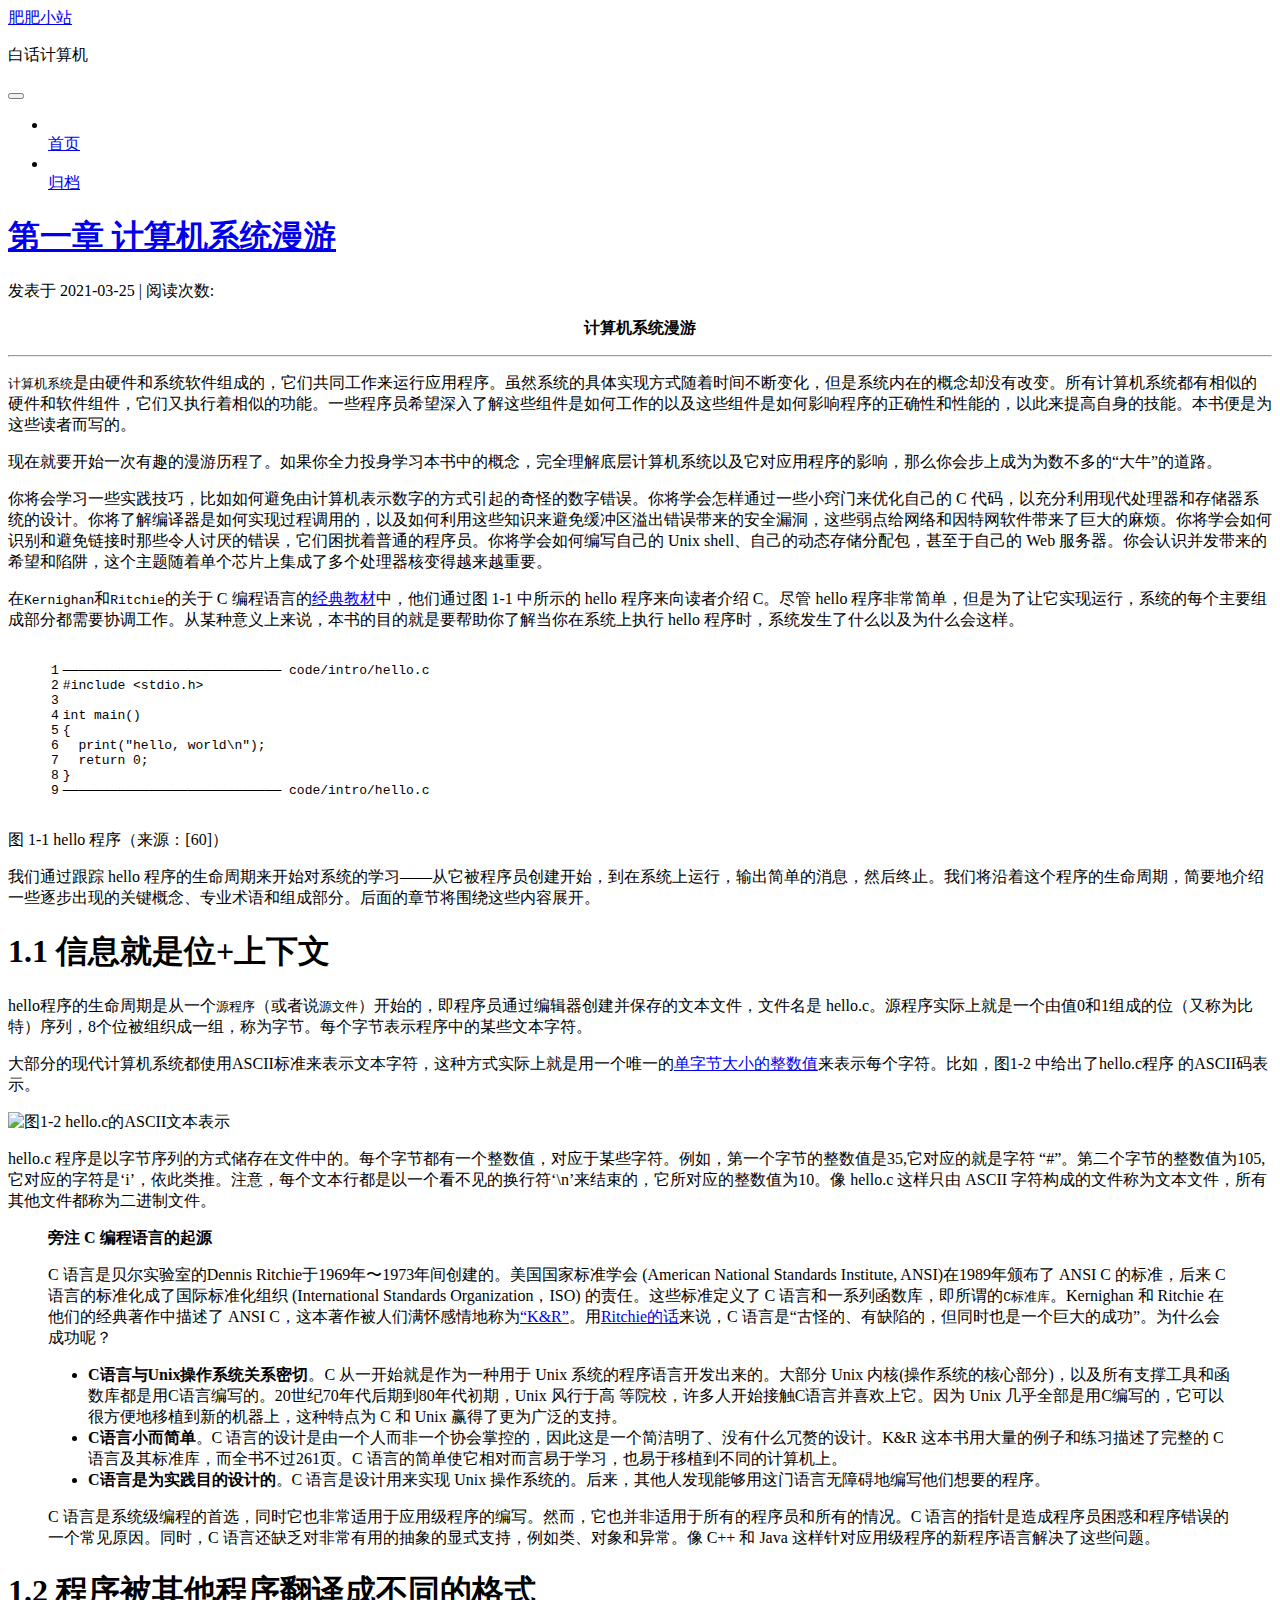
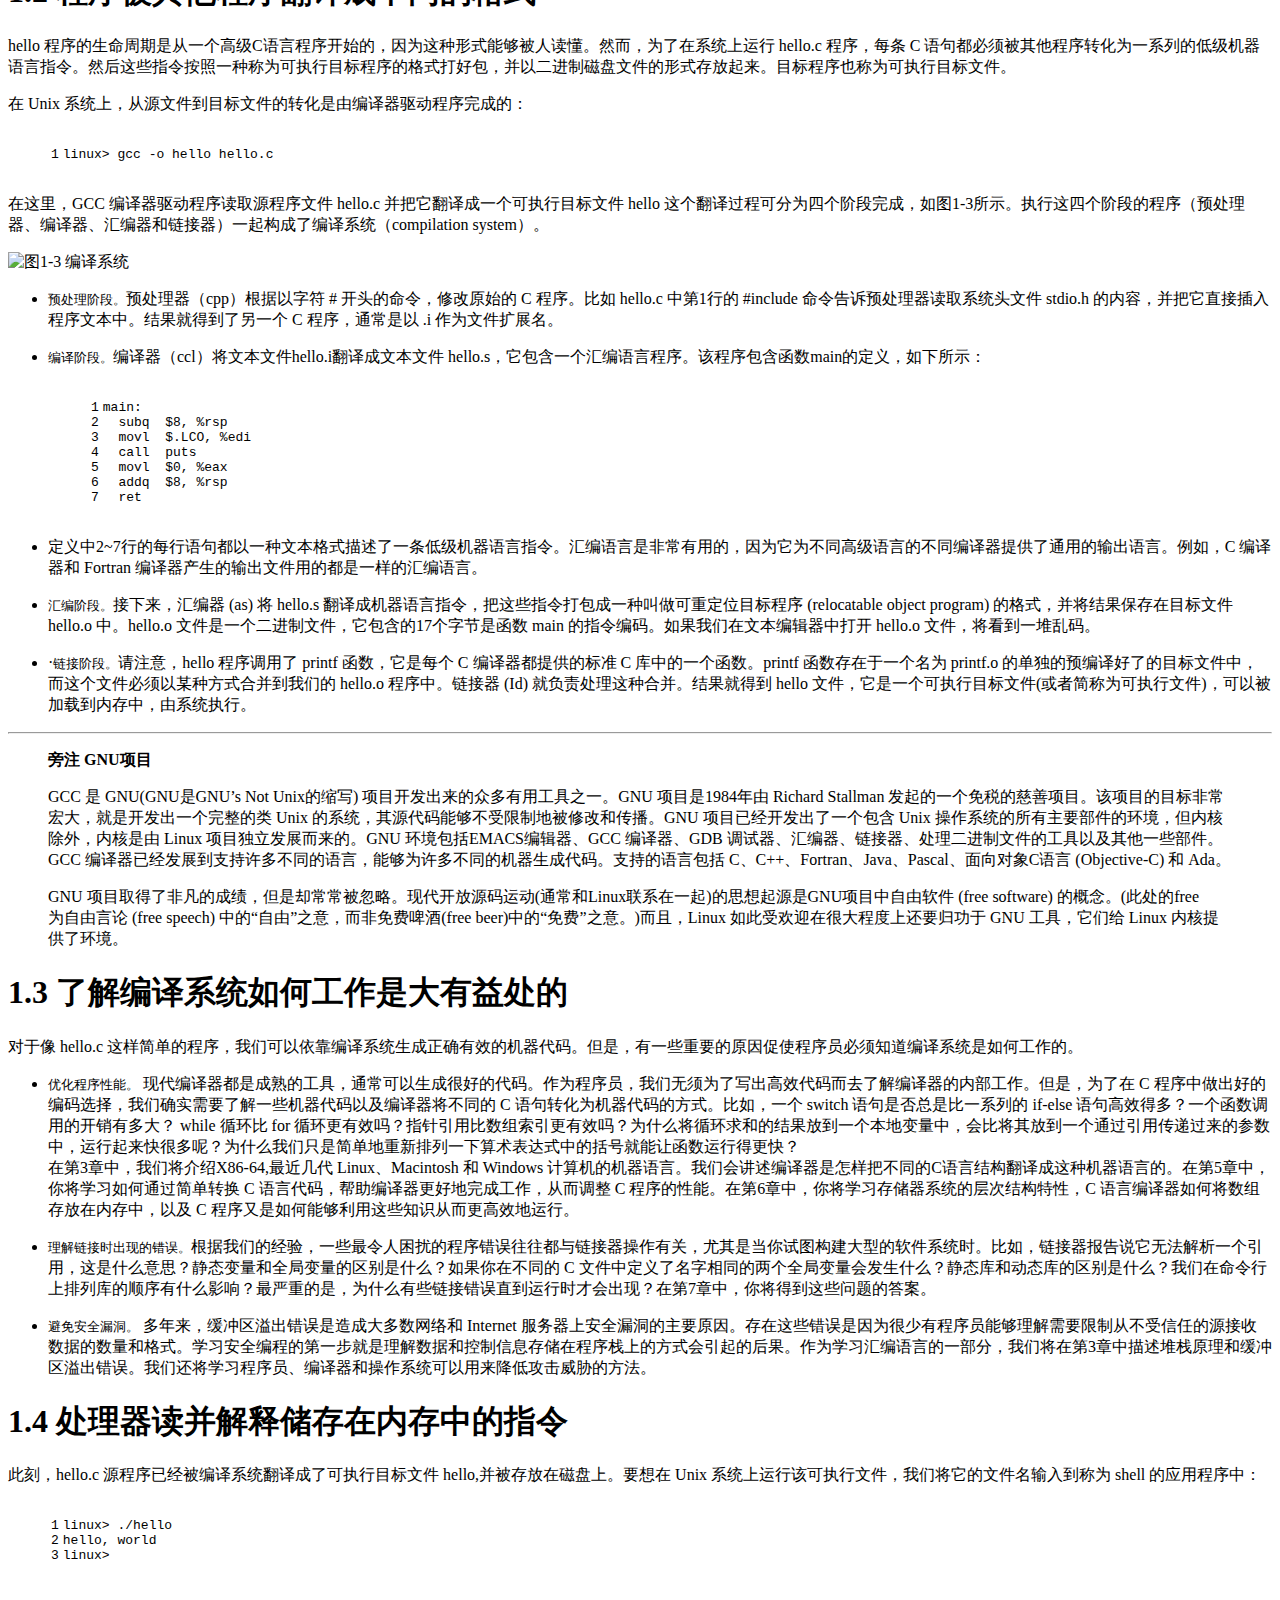
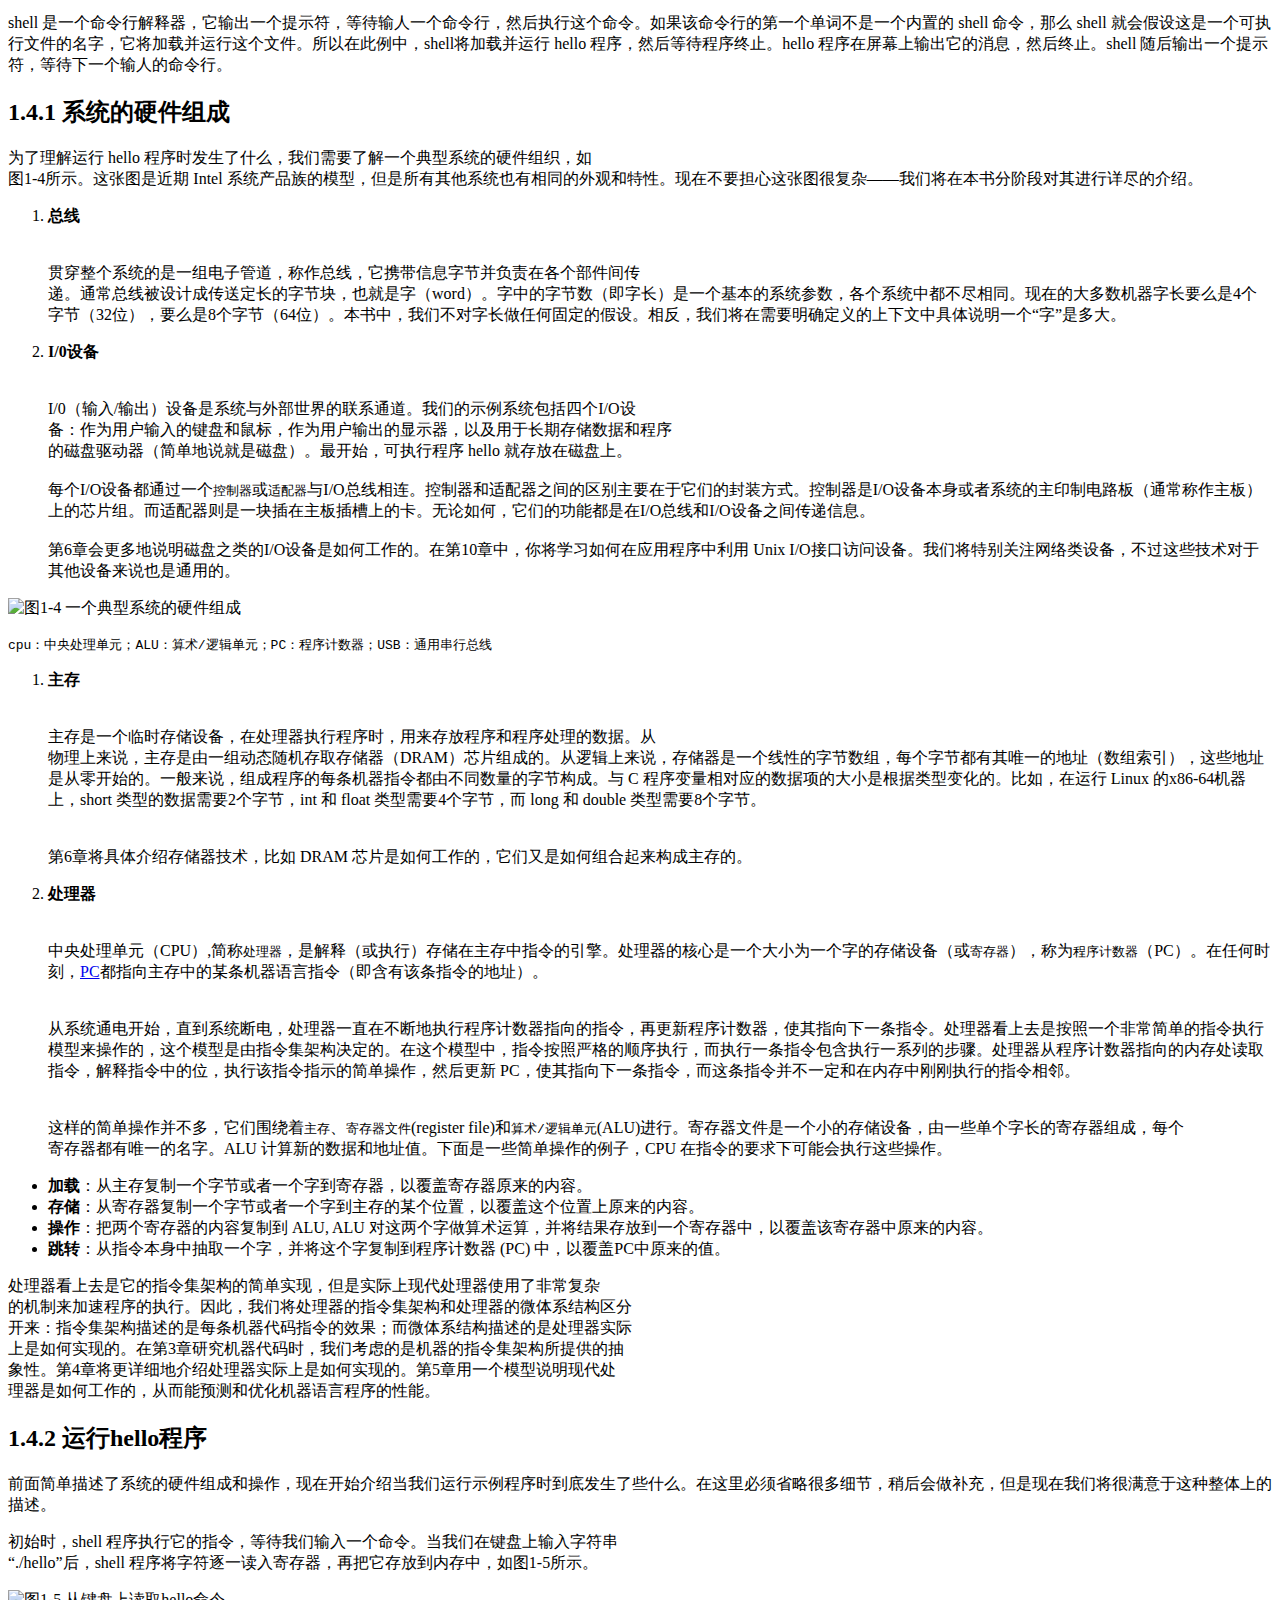
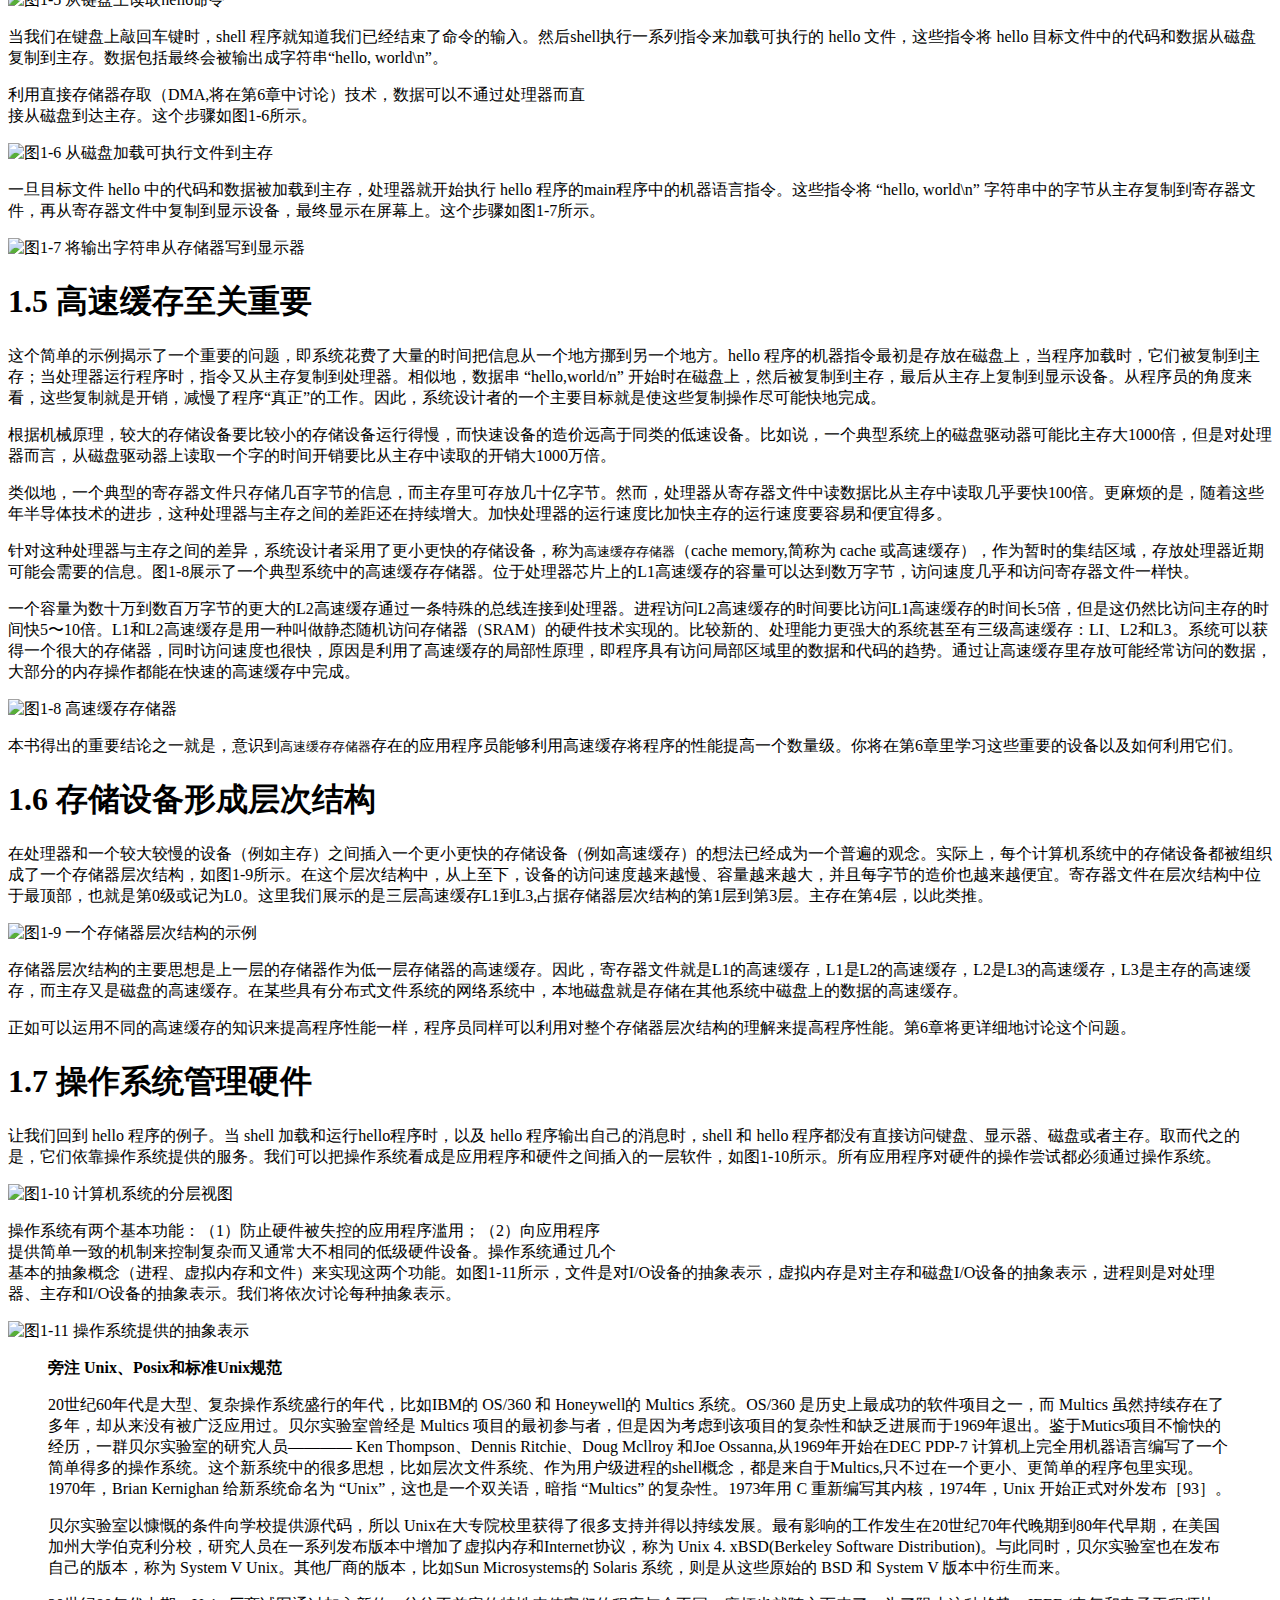
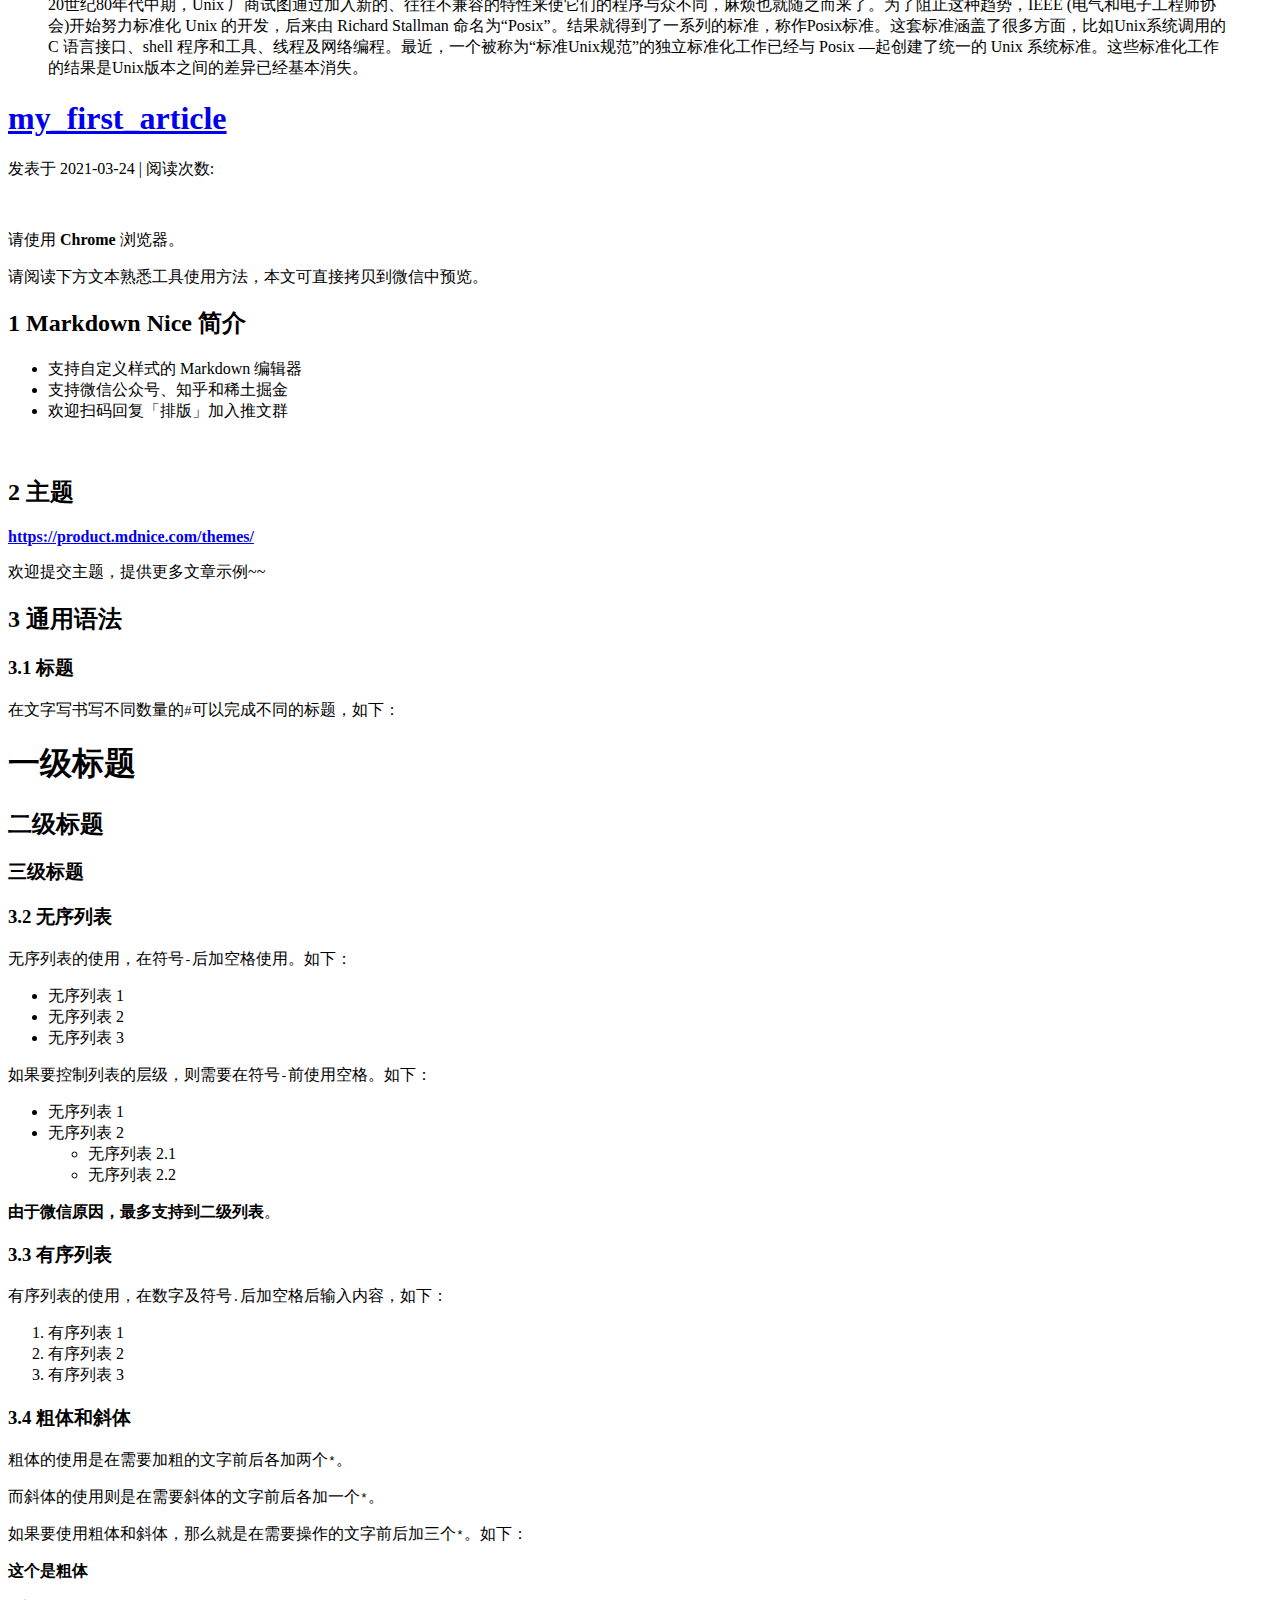
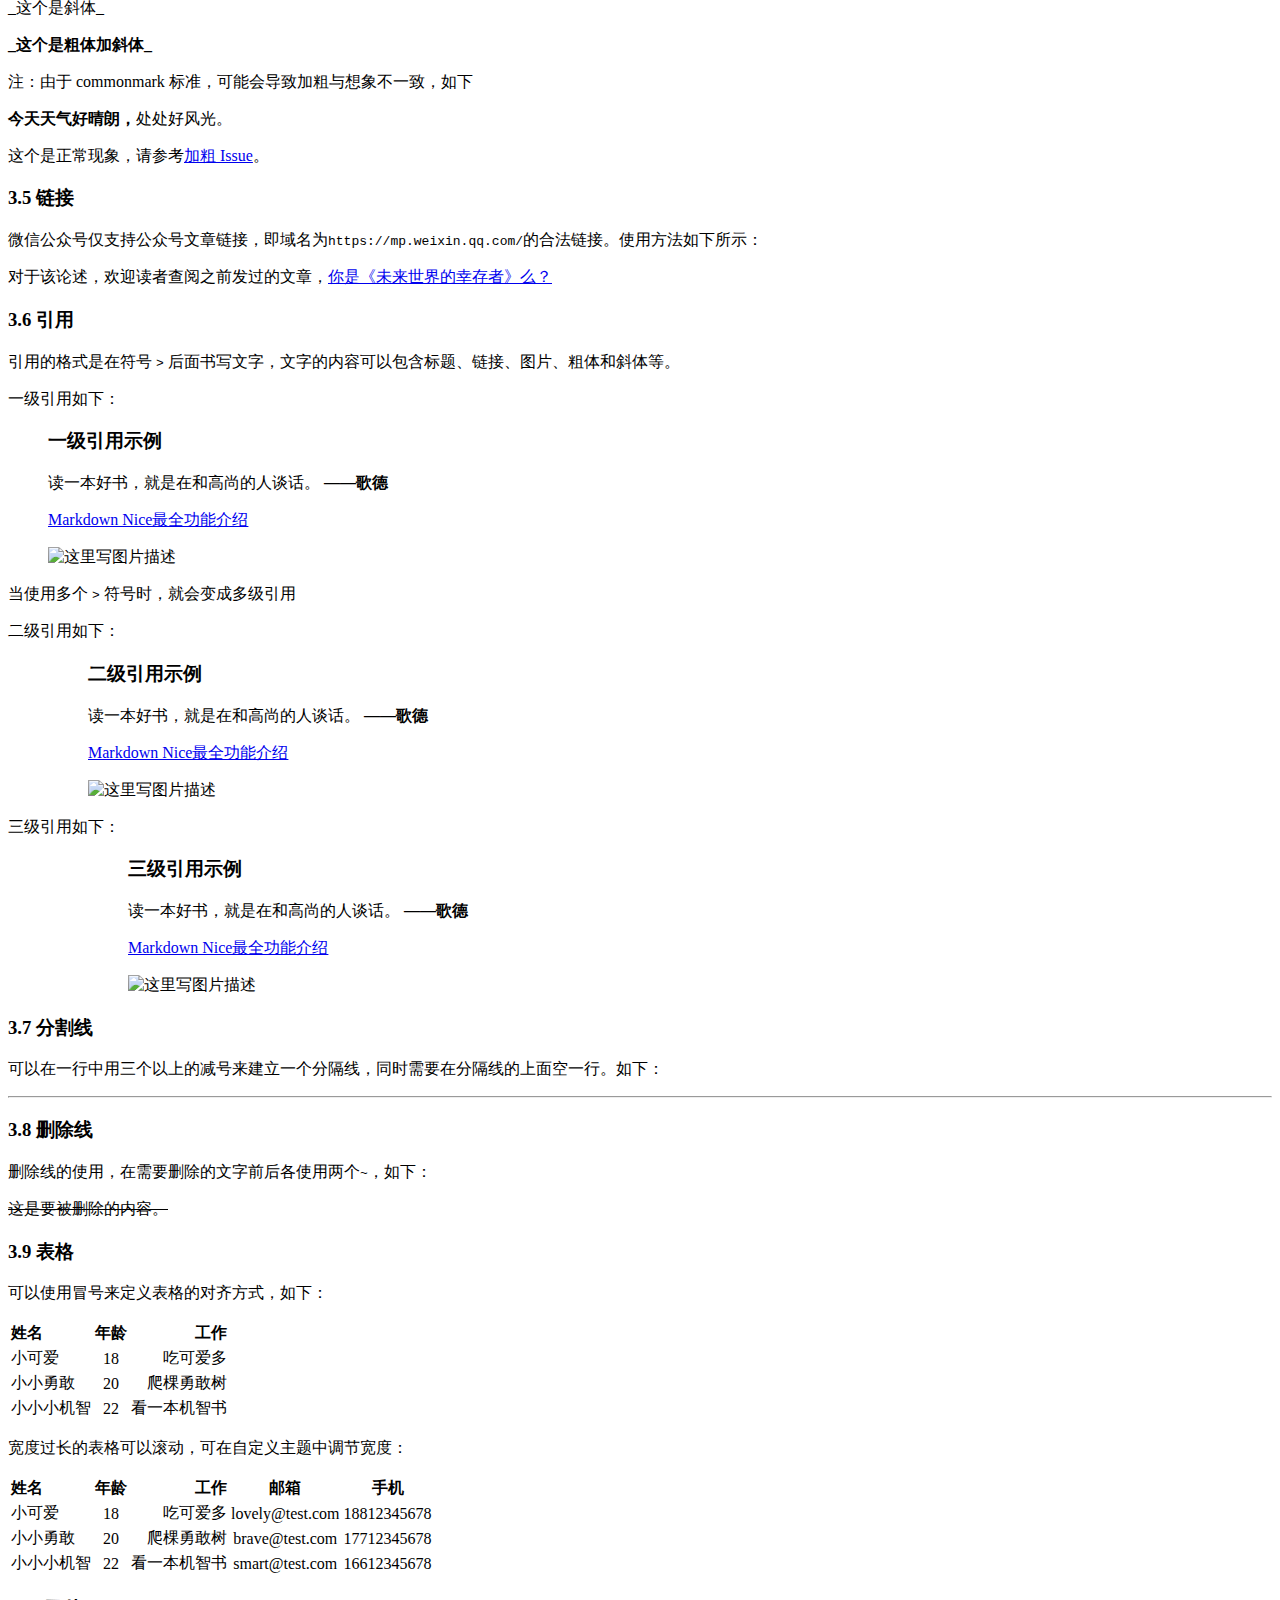
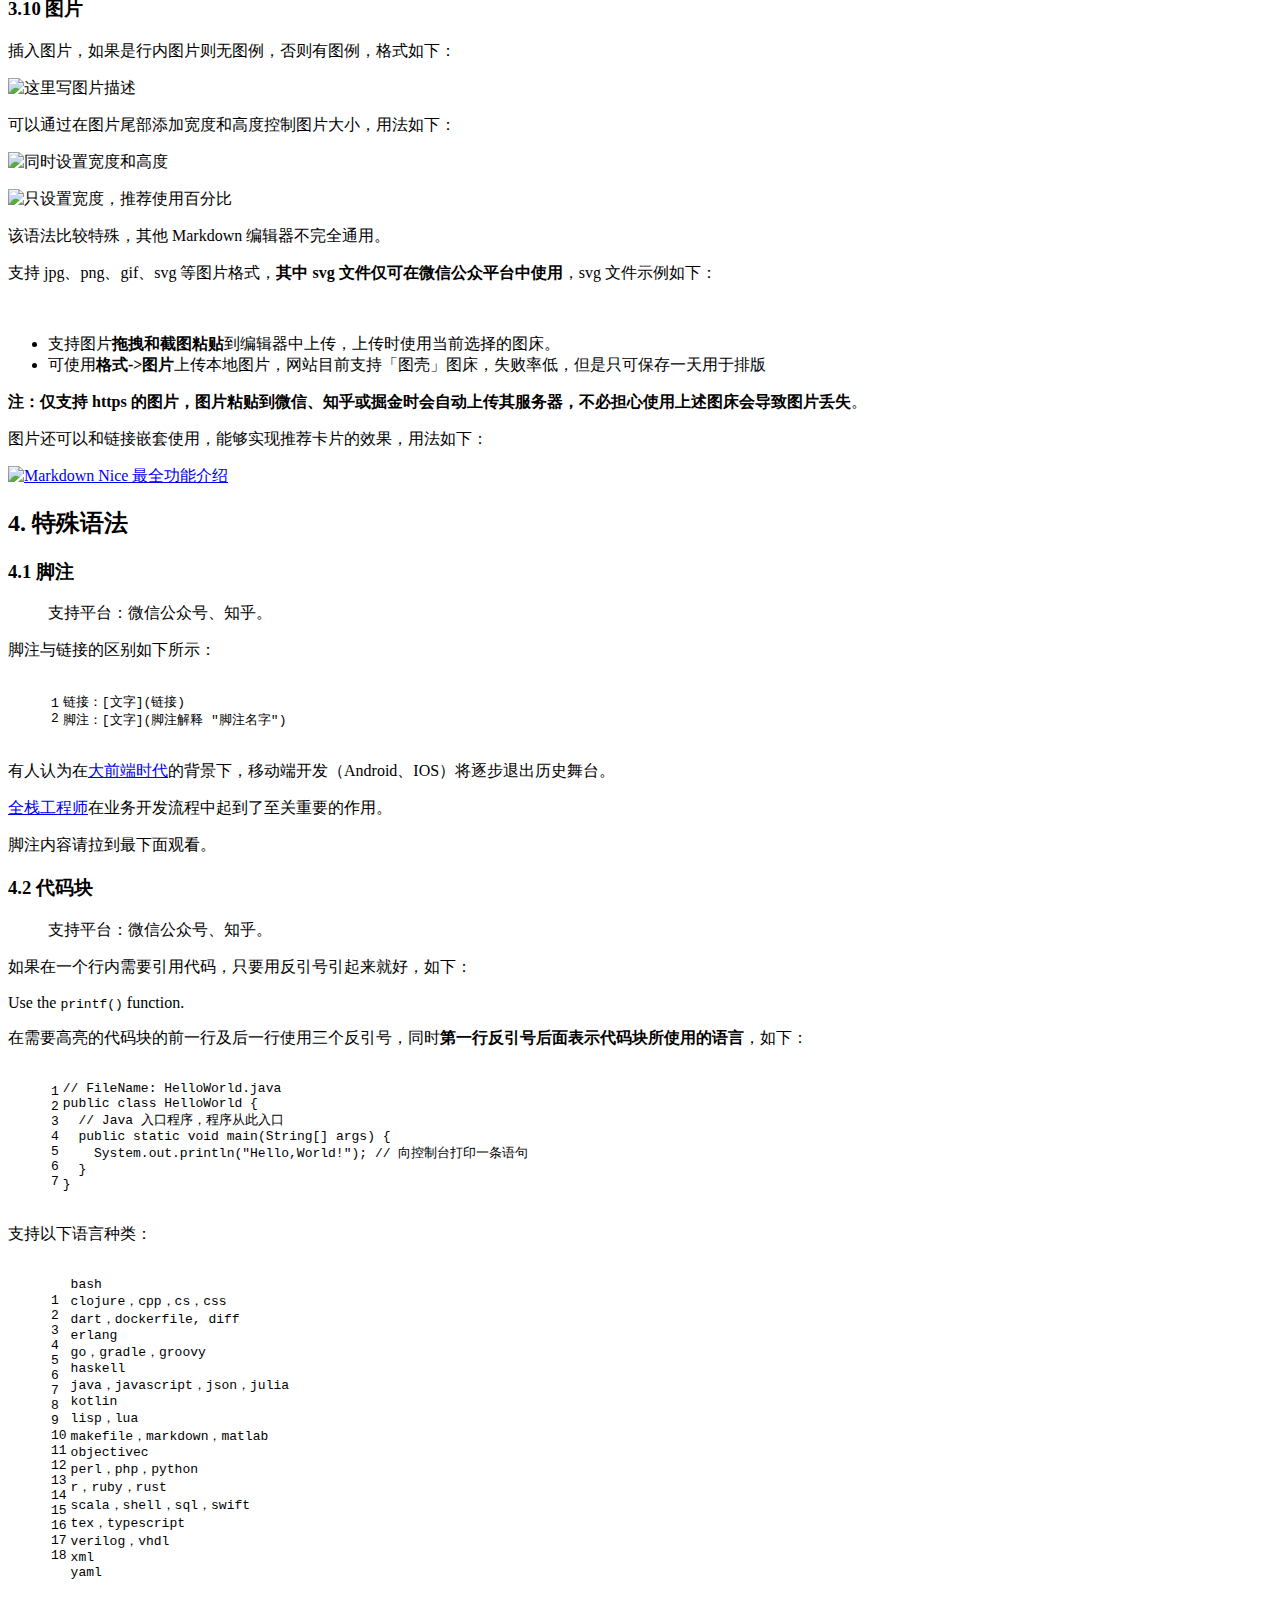
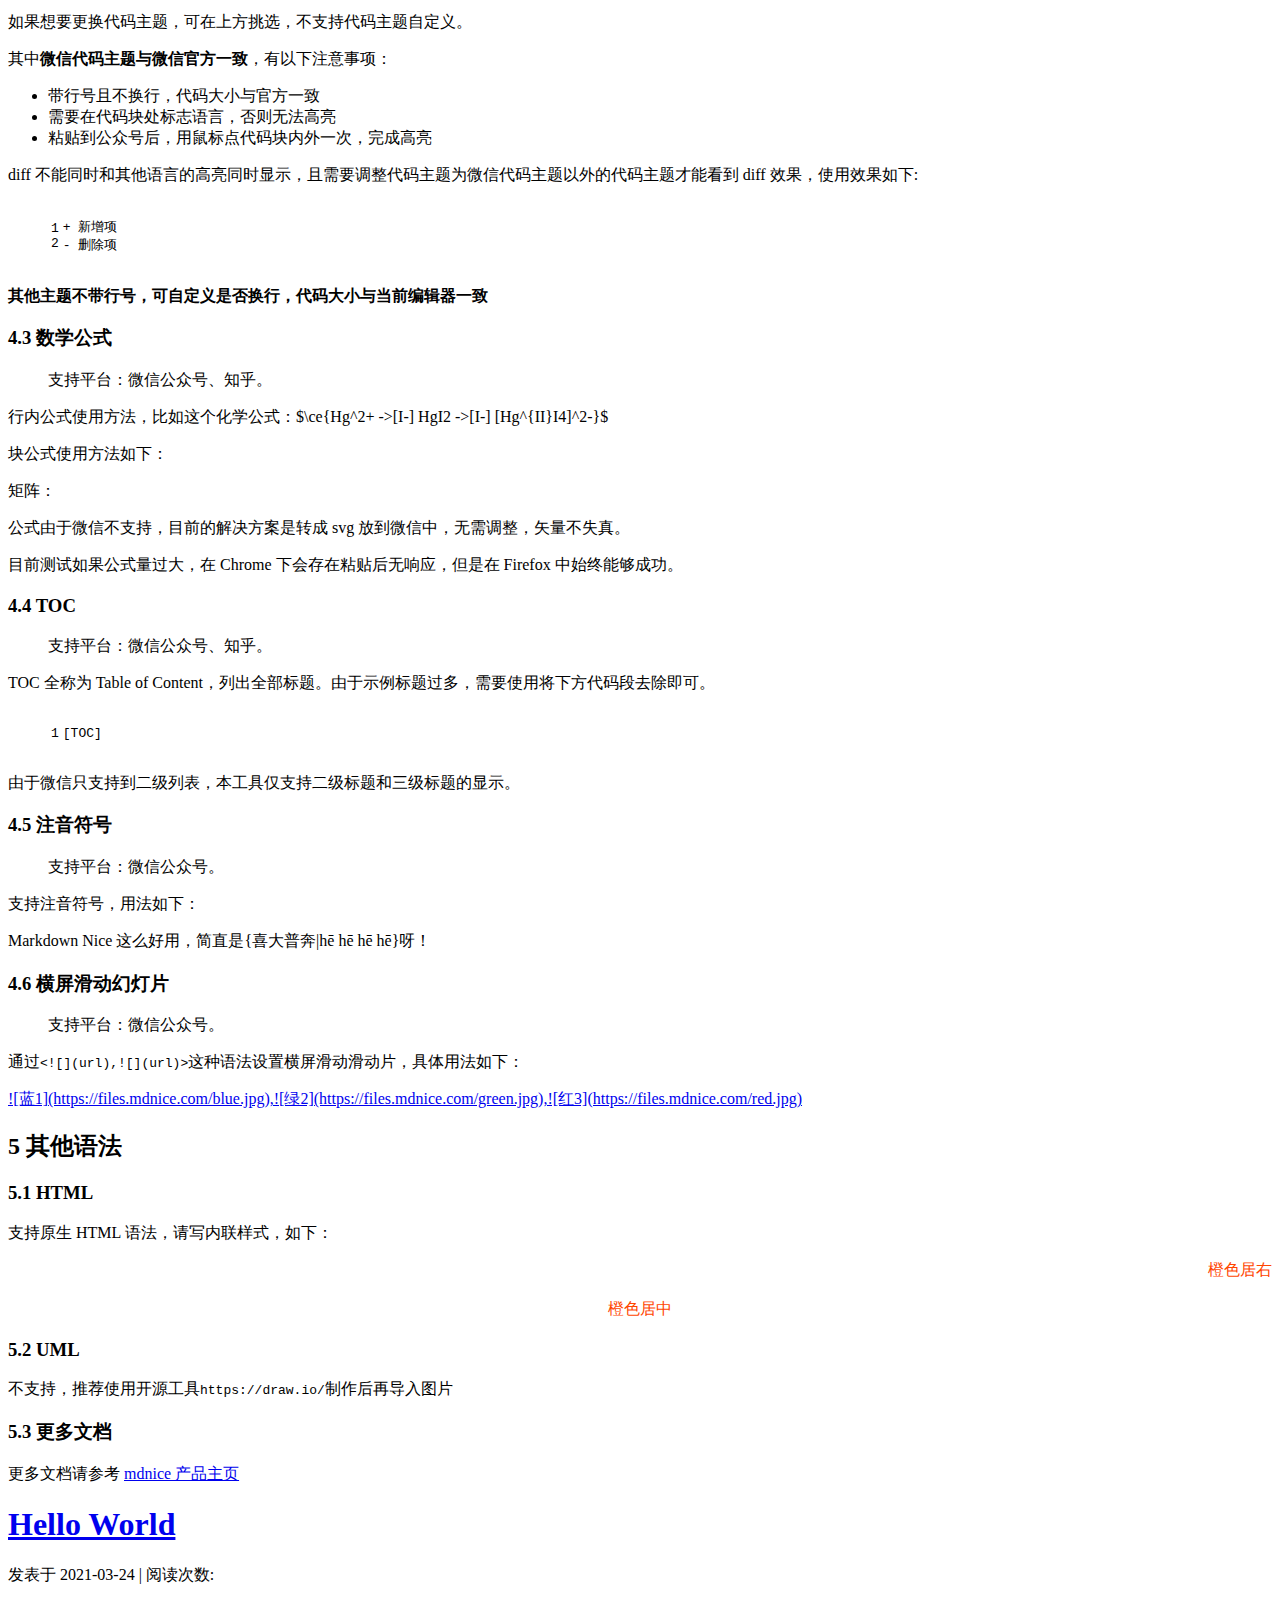
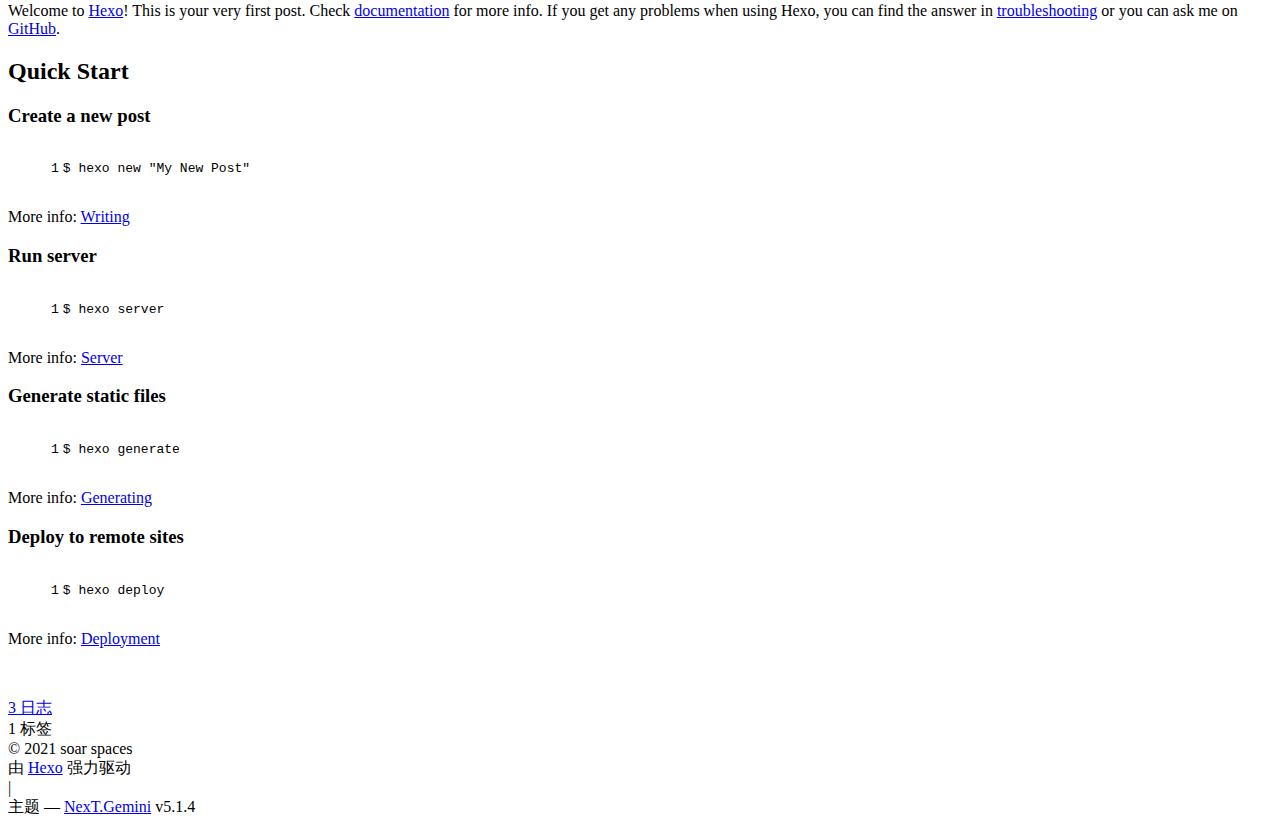
==== commit 308869a7: "Site updated: 2021-03-30 16:13:34" ====
--- a/index.html
+++ b/index.html
@@ -82,11 +82,11 @@
 <meta name="description" content="用有趣的文字，记录解读计算机世界">
 <meta property="og:type" content="website">
 <meta property="og:title" content="肥肥小站">
-<meta property="og:url" content="https://soar-space.github.io/soarblog/index.html">
+<meta property="og:url" content="https://feiyuanhun.github.io/soarblog/index.html">
 <meta property="og:site_name" content="肥肥小站">
 <meta property="og:description" content="用有趣的文字，记录解读计算机世界">
 <meta property="og:locale">
-<meta property="article:author" content="soar space">
+<meta property="article:author" content="soar spaces">
 <meta name="twitter:card" content="summary">
 
 
@@ -117,7 +117,7 @@
 
 
 
-  <link rel="canonical" href="https://soar-space.github.io/soarblog/"/>
+  <link rel="canonical" href="https://feiyuanhun.github.io/soarblog/"/>
 
 
 
@@ -241,7 +241,7 @@
   
   
   <div class="post-block">
-    <link itemprop="mainEntityOfPage" href="https://soar-space.github.io/soarblog/soarblog/2021/03/25/CSAPP-chapter-one/">
+    <link itemprop="mainEntityOfPage" href="https://feiyuanhun.github.io/soarblog/soarblog/2021/03/25/CSAPP-chapter-one/">
 
     <span hidden itemprop="author" itemscope itemtype="http://schema.org/Person">
       <meta itemprop="name" content="">
@@ -478,7 +478,7 @@
   
   
   <div class="post-block">
-    <link itemprop="mainEntityOfPage" href="https://soar-space.github.io/soarblog/soarblog/2021/03/24/my-first-article/">
+    <link itemprop="mainEntityOfPage" href="https://feiyuanhun.github.io/soarblog/soarblog/2021/03/24/my-first-article/">
 
     <span hidden itemprop="author" itemscope itemtype="http://schema.org/Person">
       <meta itemprop="name" content="">
@@ -825,7 +825,7 @@
   
   
   <div class="post-block">
-    <link itemprop="mainEntityOfPage" href="https://soar-space.github.io/soarblog/soarblog/2021/03/24/hello-world/">
+    <link itemprop="mainEntityOfPage" href="https://feiyuanhun.github.io/soarblog/soarblog/2021/03/24/hello-world/">
 
     <span hidden itemprop="author" itemscope itemtype="http://schema.org/Person">
       <meta itemprop="name" content="">
@@ -1055,7 +1055,7 @@
   <span class="with-love">
     <i class="fa fa-user"></i>
   </span>
-  <span class="author" itemprop="copyrightHolder">soar space</span>
+  <span class="author" itemprop="copyrightHolder">soar spaces</span>
 
   
 </div>
@@ -1213,22 +1213,20 @@
 
 
 
+
+
+
+
+
+
 <!-- LOCAL: You can save these files to your site and update links -->
-    
-        
-        <link rel="stylesheet" href="https://aimingoo.github.io/gitmint/style/default.css">
-        <script src="https://aimingoo.github.io/gitmint/dist/gitmint.browser.js"></script>
-    
+  
+  <link rel="stylesheet" href="https://unpkg.com/gitalk/dist/gitalk.css">
+  <script src="https://unpkg.com/gitalk/dist/gitalk.min.js"></script>
 <!-- END LOCAL -->
-
-    
-
-    
-
-
-
-
-
+ 
+    
+ 
 
 
   
